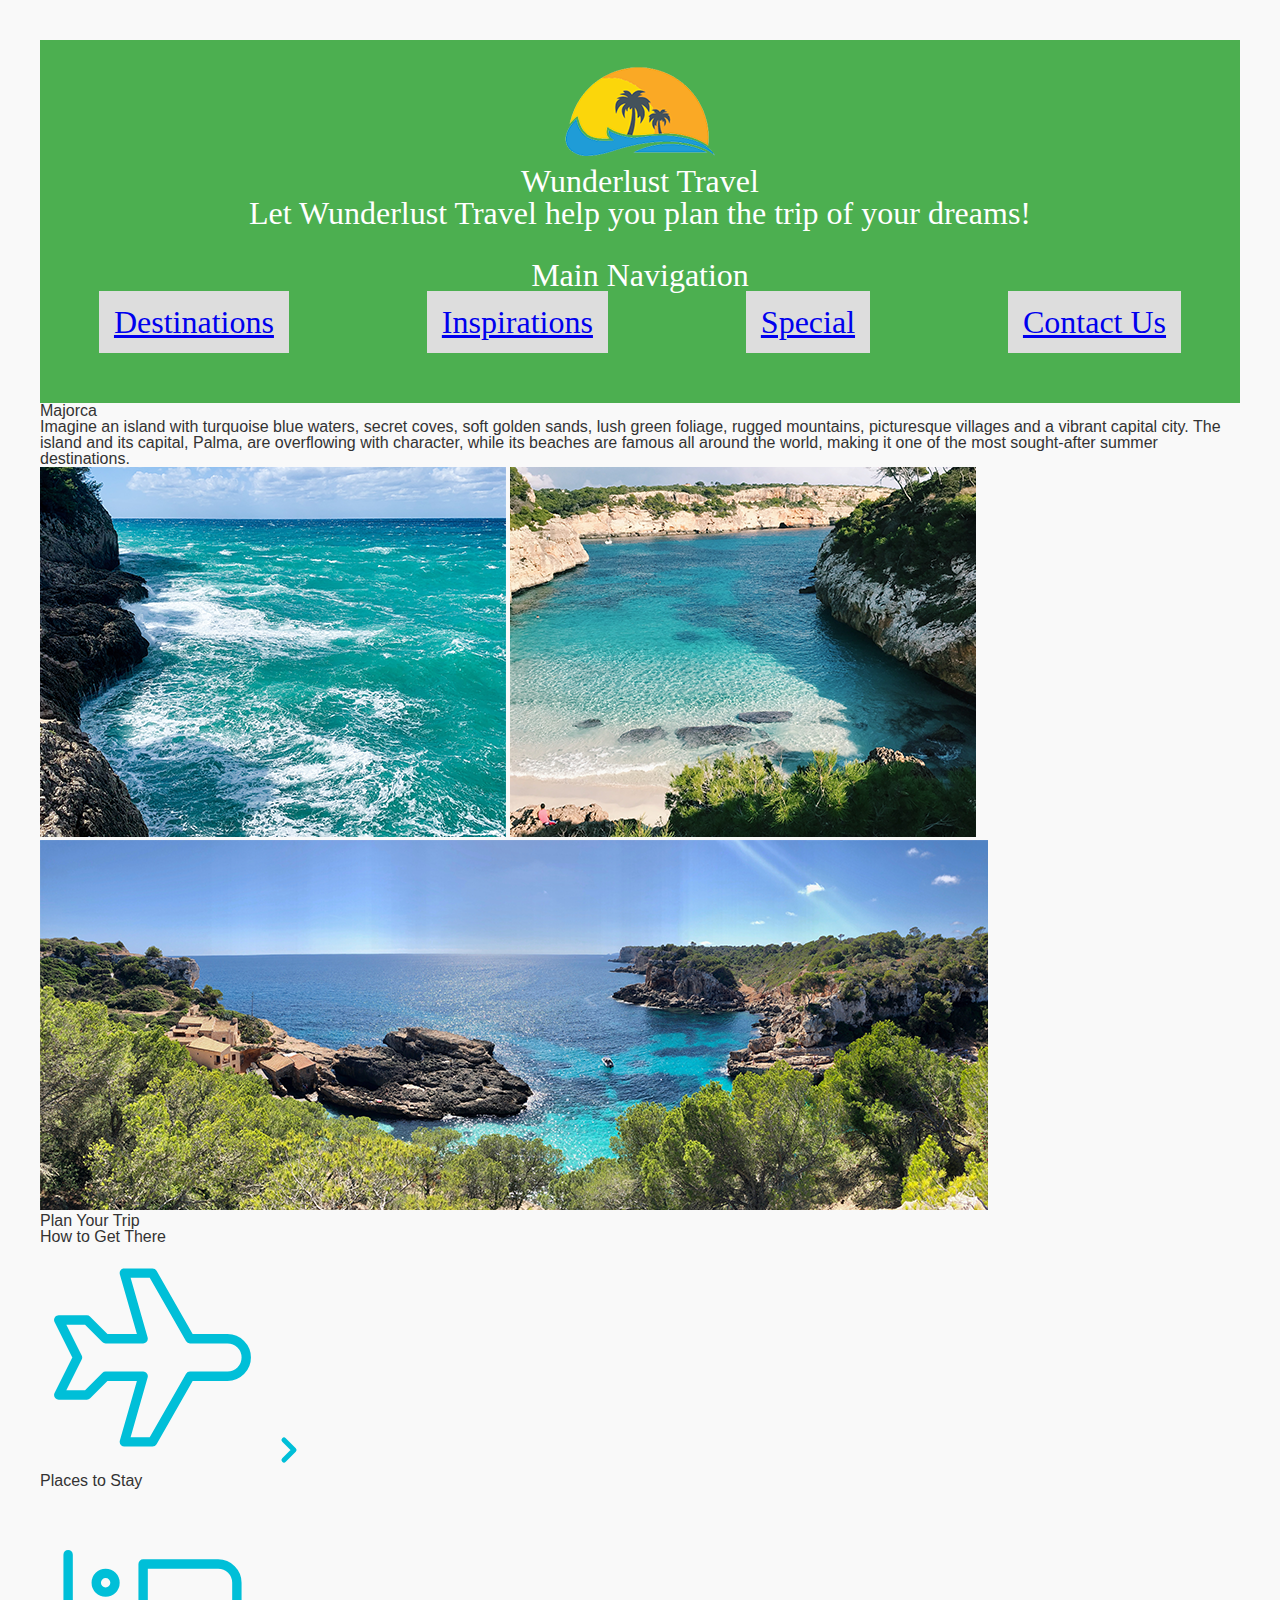
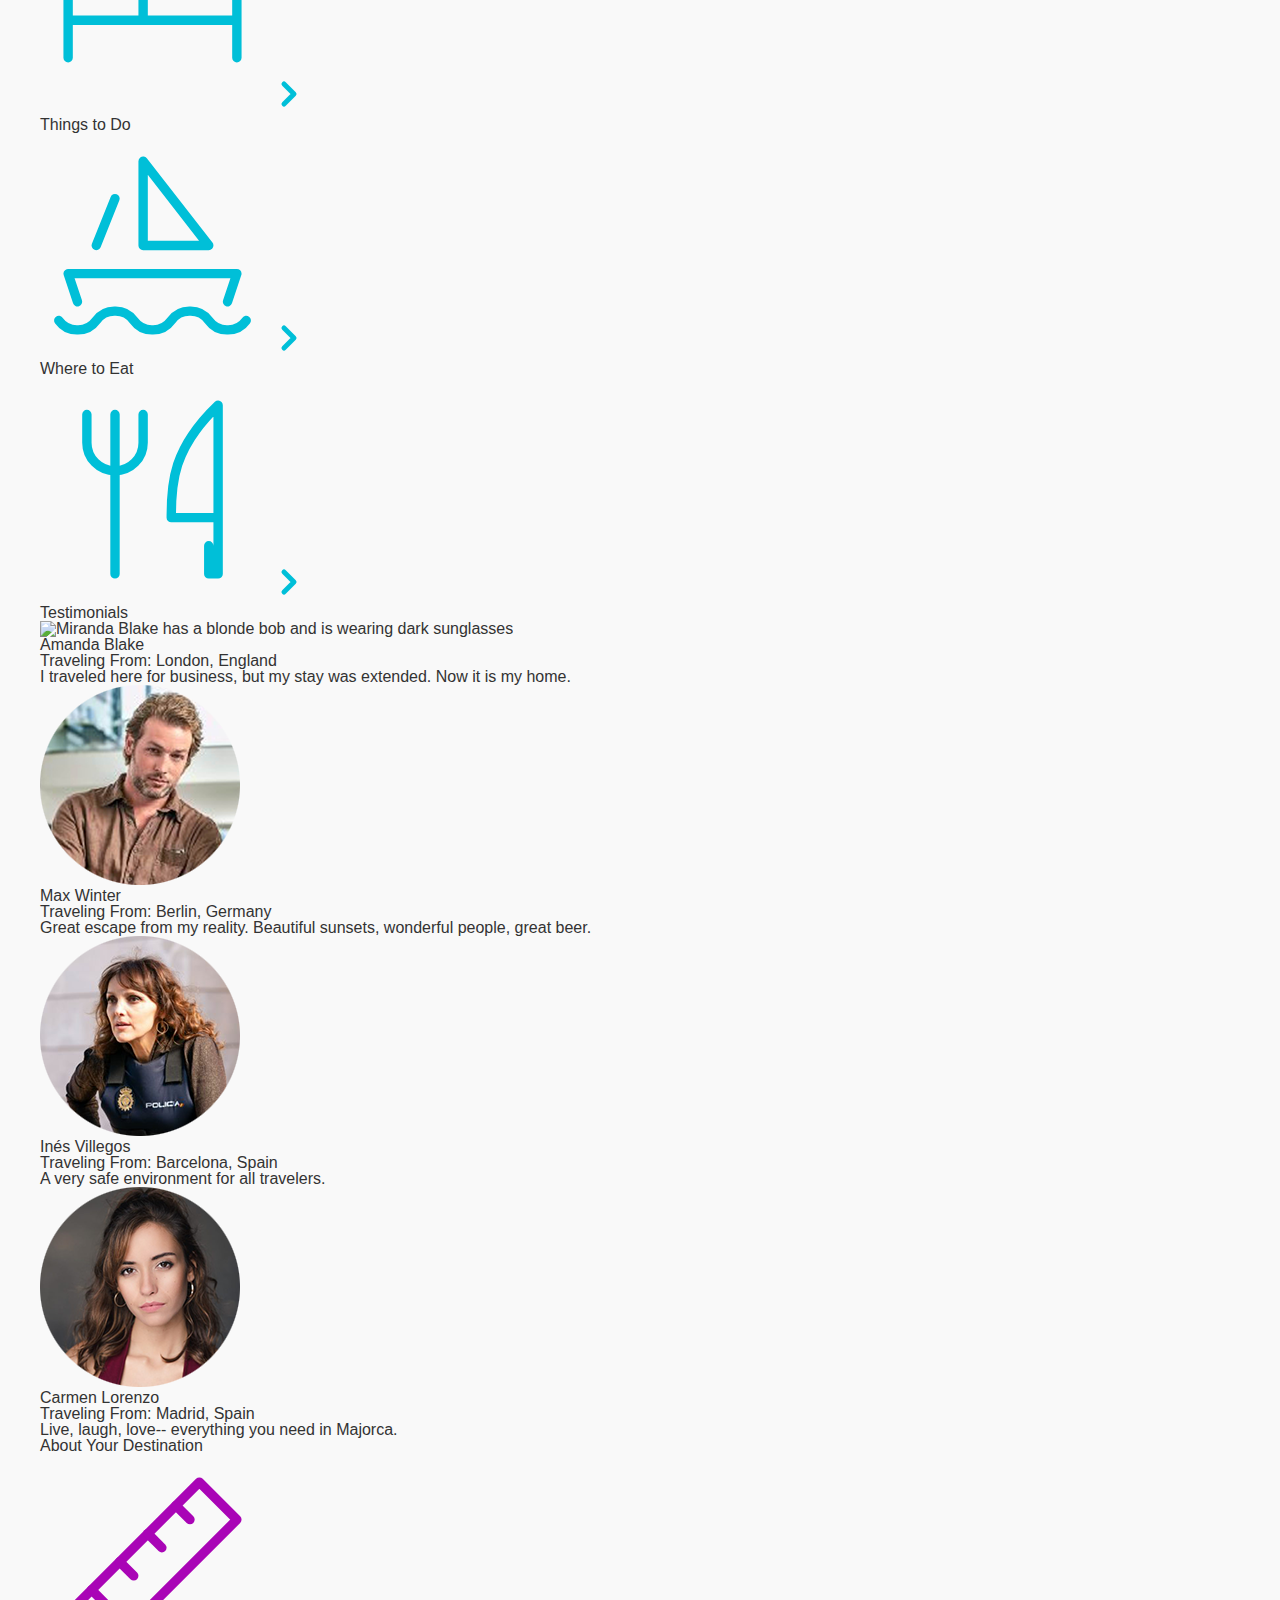
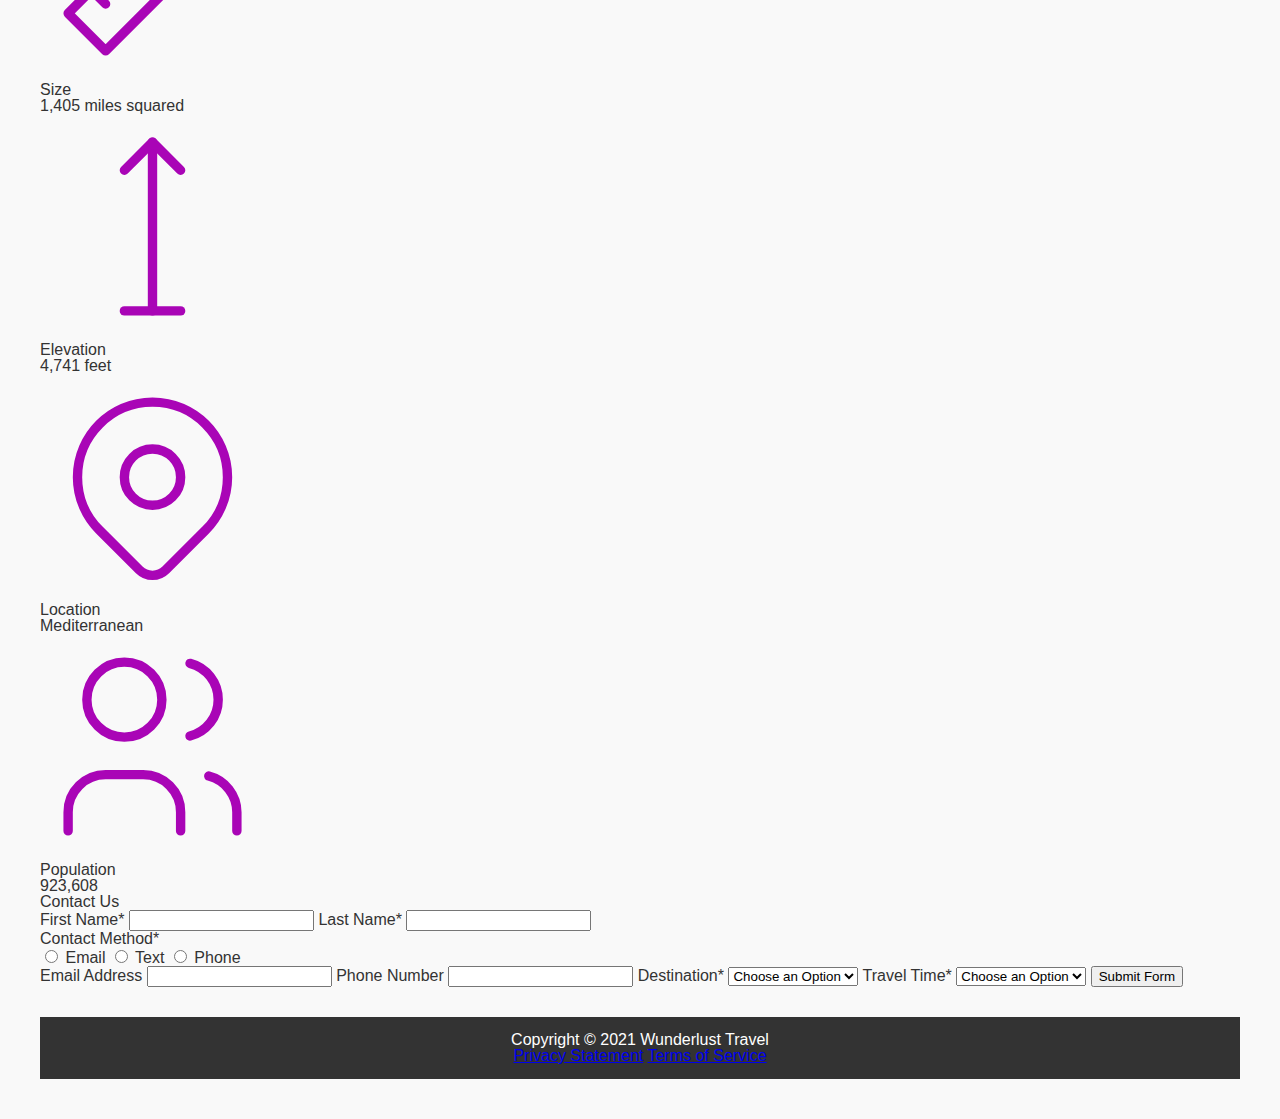
==== majorca.html @ 46f198fb "1.4-1.5 Assignment" ====
<!DOCTYPE html>
<html lang="en">
    <head>
        <meta charset="UTF-8">
        <meta name="viewport" content="width=device-width, initial scale=1.0">
        <meta name="author" content="Brittney Adams">
        <title>Wunderlust Travel</title>
        <meta name="description" content="Wunderlust Travel - Let us help you plan the trip of your dreams to the beautiful beaches of Majorca!">
        <title>Wunderlust Travel - dream trip to Majorca</title>
        <link rel="stylesheet" href="styles.css">      
        <meta property="og:title" Content="Wunderlust Travel">
        <meta property="og:url" content="https://asu.instructure.com/courses/187942/assignments/5166691?module_item_id=13567638">
        <meta property="og:image" content="https://a7236-86759936.cluster201.canvas-user-content.com/courses/7236~187942/files/7236~86759936/course%20files/Uploaded%20Media/images/logo.png">
        <meta name="twitter:card" contet="summary_large_image">
        <meta name="twitter:site" content="@wunderlusttravel">
        <meta name="twitter:creator" content="@brittneyadams">
        <meta name="twitter:title" content="Wunderlust Travel">
        <meta name="twitter description" content="Wunderlust Travel - Let us help you plan the trip of your dreams to the beautiful beaches of Majorca!">
        <meta name="twitter:image" content="https://a7236-86759936.cluster201.canvas-user-content.com/courses/7236~187942/files/7236~86759936/course%20files/Uploaded%20Media/images/logo.png">         
    </head>
    <body>
<!--         Reveiew the document and add the proper tags to all of the headings  throughout. Use the outline feature in the validator to ensure that these have been added correctly. See the image of the correct outline as a reference if you have questions 

Also review the alt text on all of the images to ensure that it is descriptive and appropriate-->
        <header>
            <img src="images/logo.png" alt="The Wunderlust logo shows blue waves and the outline of two palm trees against an orange sun">
            <h1>Wunderlust Travel</h1>
            <p>Let Wunderlust Travel help you plan the trip of your dreams!</p>
            <nav>
                <h2>Main Navigation</h2>
                <ul>
                    <li><a href="#">Destinations</a></li>
                    <li><a href="#">Inspirations</a></li>
                    <li><a href="#">Special</a></li>
                    <li><a href="#">Contact Us</a></li>
                </ul>
            </nav>
        </header>
        <main>
            <article>  
                <h2>Majorca</h2>
                <p>Imagine an island with turquoise blue waters, secret coves, soft golden sands, lush green foliage, rugged mountains, picturesque villages and a vibrant capital city. The island and its capital, Palma, are overflowing with character, while its beaches are famous all around the world, making it one of the most sought-after summer destinations.</p>
                <img src="images/majorca-waves.png" alt="Turquoise blue waters with white wave caps crashing against a rock cliff">
                <img src="images/majorca-beach.png" alt="beach">
                <img src="images/majorca-cove.png" alt="Deep blue water leading to the horizon with the island and trees in the foreground">
                <section>
                    <h3>Plan Your Trip</h3>
                    <section>
                        <h4>How to Get There</h4>
                        <svg xmlns="http://www.w3.org/2000/svg" class="icon icon-tabler icon-tabler-plane" width="225" height="225" viewBox="0 0 24 24" stroke-width="1" stroke="#00bfd8" fill="none" stroke-linecap="round" stroke-linejoin="round"> <path stroke="none" d="M0 0h24v24H0z" fill="none"/> <path d="M16 10h4a2 2 0 0 1 0 4h-4l-4 7h-3l2 -7h-4l-2 2h-3l2 -4l-2 -4h3l2 2h4l-2 -7h3z" /></svg>
                        <a href="#" title="Search for flights">
                            <svg xmlns="http://www.w3.org/2000/svg" class="icon icon-tabler icon-tabler-chevron-right" width="40" height="40" viewBox="0 0 24 24" stroke-width="3" stroke="#00bfd8" fill="none" stroke-linecap="round" stroke-linejoin="round"><path stroke="none" d="M0 0h24v24H0z" fill="none"/><polyline points="9 6 15 12 9 18" /></svg>
                        </a>
                    </section>      
                    <section>
                        <h4>Places to Stay</h4>
                        <svg xmlns="http://www.w3.org/2000/svg" class="icon icon-tabler icon-tabler-bed" width="225" height="225" viewBox="0 0 24 24" stroke-width="1" stroke="#00bfd8" fill="none" stroke-linecap="round" stroke-linejoin="round"><path stroke="none" d="M0 0h24v24H0z" fill="none"/><path d="M3 7v11m0 -4h18m0 4v-8a2 2 0 0 0 -2 -2h-8v6" /><circle cx="7" cy="10" r="1" /></svg>
                        <a href="#" title="Search for hotels">
                            <svg xmlns="http://www.w3.org/2000/svg" class="icon icon-tabler icon-tabler-chevron-right" width="40" height="40" viewBox="0 0 24 24" stroke-width="3" stroke="#00bfd8" fill="none" stroke-linecap="round" stroke-linejoin="round"><path stroke="none" d="M0 0h24v24H0z" fill="none"/><polyline points="9 6 15 12 9 18" /></svg> 
                        </a>
                    </section>
                    <section>
                        <h4>Things to Do</h4>
                        <svg xmlns="http://www.w3.org/2000/svg" class="icon icon-tabler icon-tabler-sailboat" width="225" height="225" viewBox="0 0 24 24" stroke-width="1" stroke="#00bfd8" fill="none" stroke-linecap="round" stroke-linejoin="round"><path stroke="none" d="M0 0h24v24H0z" fill="none"/><path d="M2 20a2.4 2.4 0 0 0 2 1a2.4 2.4 0 0 0 2 -1a2.4 2.4 0 0 1 2 -1a2.4 2.4 0 0 1 2 1a2.4 2.4 0 0 0 2 1a2.4 2.4 0 0 0 2 -1a2.4 2.4 0 0 1 2 -1a2.4 2.4 0 0 1 2 1a2.4 2.4 0 0 0 2 1a2.4 2.4 0 0 0 2 -1" /><path d="M4 18l-1 -3h18l-1 3" /><path d="M11 12h7l-7 -9v9" /><line x1="8" y1="7" x2="6" y2="12" /></svg>
                        <a href="#" title="Search for Activities">
                            <svg xmlns="http://www.w3.org/2000/svg" class="icon icon-tabler icon-tabler-chevron-right" width="40" height="40" viewBox="0 0 24 24" stroke-width="3" stroke="#00bfd8" fill="none" stroke-linecap="round" stroke-linejoin="round"><path stroke="none" d="M0 0h24v24H0z" fill="none"/><polyline points="9 6 15 12 9 18" /></svg> 
                        </a>                     
                    </section>    
                    <section>
                        <h4>Where to Eat</h4>
                        <svg xmlns="http://www.w3.org/2000/svg" class="icon icon-tabler icon-tabler-tools-kitchen-2" width="225" height="225" viewBox="0 0 24 24" stroke-width="1" stroke="#00bfd8" fill="none" stroke-linecap="round" stroke-linejoin="round"><path stroke="none" d="M0 0h24v24H0z" fill="none"/><path d="M19 3v12h-5c-.023 -3.681 .184 -7.406 5 -12zm0 12v6h-1v-3m-10 -14v17m-3 -17v3a3 3 0 1 0 6 0v-3" /></svg>
                        <a href="#" title="Search for Restaurants">
                            <svg xmlns="http://www.w3.org/2000/svg" class="icon icon-tabler icon-tabler-chevron-right" width="40" height="40" viewBox="0 0 24 24" stroke-width="3" stroke="#00bfd8" fill="none" stroke-linecap="round" stroke-linejoin="round"><path stroke="none" d="M0 0h24v24H0z" fill="none"/><polyline points="9 6 15 12 9 18" /></svg>                          
                        </a>
                    </section>   
                </section>
                <section>
                    <h3>Testimonials</h3>
                    <section>
                        <img src="images/mirando-blake.png" alt="Miranda Blake has a blonde bob and is wearing dark sunglasses">
                        <h4>Amanda Blake</h4>
                        <p>Traveling From: London, England</p>
                        <q>I traveled here for business, but my stay was extended. Now it is my home.</q>
                    </section>
                    <section>
                        <img src="images/max-winter.png" alt="Max Winter">
                        <h4>Max Winter</h4>
                        <p>Traveling From: Berlin, Germany</p>
                        <q>Great escape from my reality. Beautiful sunsets, wonderful people, great beer.</q>
                    </section>
                    <section>
                        <img src="images/ines-villegoes.png" alt="lady person">
                        <h4>Inés Villegos</h4>
                        <p>Traveling From: Barcelona, Spain</p>
                        <q>A very safe environment for all travelers.</q>
                    </section>
                    <section>
                        <img src="images/carmen-lorenzo.png" alt="Carmen Lorenzo has long, dark brown hair and is wearing gold hoop earrings">
                        <h4>Carmen Lorenzo</h4>
                        <p>Traveling From: Madrid, Spain</p>
                        <q>Live, laugh, love-- everything you need in Majorca.</q>
                    </section>
                </section>
                <section>
                    <h3>About Your Destination</h3>
                    <section>
                        <svg xmlns="http://www.w3.org/2000/svg" class="icon icon-tabler icon-tabler-ruler-2" width="225" height="225" viewBox="0 0 24 24" stroke-width="1" stroke="#a905b6" fill="none" stroke-linecap="round" stroke-linejoin="round"><path stroke="none" d="M0 0h24v24H0z" fill="none"/><path d="M17 3l4 4l-14 14l-4 -4z" /><path d="M16 7l-1.5 -1.5" /><path d="M13 10l-1.5 -1.5" /><path d="M10 13l-1.5 -1.5" /><path d="M7 16l-1.5 -1.5" /></svg>
                        <h4>Size</h4>
                        <p>1,405 miles squared</p>
                    </section>
                    <section>
                        <svg xmlns="http://www.w3.org/2000/svg" class="icon icon-tabler icon-tabler-arrow-top-bar" width="225" height="225" viewBox="0 0 24 24" stroke-width="1" stroke="#a905b6" fill="none" stroke-linecap="round" stroke-linejoin="round"><path stroke="none" d="M0 0h24v24H0z" fill="none"/><line x1="12" y1="21" x2="12" y2="3" /><path d="M15 6l-3 -3l-3 3" /><line x1="9" y1="21" x2="15" y2="21" /></svg>
                        <h4>Elevation</h4>
                        <p>4,741 feet</p>
                    </section>
                    <section>
                        <svg xmlns="http://www.w3.org/2000/svg" class="icon icon-tabler icon-tabler-map-pin" width="225" height="225" viewBox="0 0 24 24" stroke-width="1" stroke="#a905b6" fill="none" stroke-linecap="round" stroke-linejoin="round"><path stroke="none" d="M0 0h24v24H0z" fill="none"/><circle cx="12" cy="11" r="3" /><path d="M17.657 16.657l-4.243 4.243a2 2 0 0 1 -2.827 0l-4.244 -4.243a8 8 0 1 1 11.314 0z" /></svg>
                        <h4>Location</h4>
                        <p>Mediterranean</p>
                    </section>
                    <section>
                        <svg xmlns="http://www.w3.org/2000/svg" class="icon icon-tabler icon-tabler-users" width="225" height="225" viewBox="0 0 24 24" stroke-width="1" stroke="#a905b6" fill="none" stroke-linecap="round" stroke-linejoin="round"><path stroke="none" d="M0 0h24v24H0z" fill="none"/><circle cx="9" cy="7" r="4" /><path d="M3 21v-2a4 4 0 0 1 4 -4h4a4 4 0 0 1 4 4v2" /><path d="M16 3.13a4 4 0 0 1 0 7.75" /><path d="M21 21v-2a4 4 0 0 0 -3 -3.85" /></svg>
                        <h4>Population</h4>
                        <p>923,608</p>
                    </section>
                </section>
                <section>
                    <h3>Contact Us</h3>
                    <form method="post" action="https://wp.zybooks.com/form-viewer.php">
                        <label for="fName">First Name<span>*</span></label>
                        <input type="text" name="fName" id="fName" autocomplete="given-name" required>
                        <label for="lName">Last Name<span>*</span></label>
                        <input type="text" name="lName" id="lName" autocomplete="family-name" required>
                        <fieldset>
                            <legend>Contact Method<span>*</span></legend>
                            <input type="radio" name="contactPref" id="prefEmail" required>
                            <label for="prefEmail">Email</label>
                            <input type="radio" name="contactPref" id="prefText">
                            <label for="prefText">Text</label>
                            <input type="radio" name="contactPref" id="prefPhone">
                            <label for="prefPhone">Phone</label>
                        </fieldset>
                        <label for="email">Email Address</label>
                        <input type="email" name="email" id="email" autocomplete="email">
                        <label for="phone">Phone Number</label>
                        <input type="tel" name="phone" id="phone" autocomplete="tel">
                        <label for="destination">Destination<span>*</span></label>
                        <select name="destination" id="destination" required>
                            <option value="">Choose an Option</option>
                            <option value="barcelona">Barcelona</option>
                            <option value="granada">Granada</option>
                            <option value="ibiza">Ibiza</option>
                            <option value="madrid">Madrid</option>
                            <option value="majora">Majora</option>
                            <option value="seville">Seville</option>
                            <option value="tenerife">Tenerife</option>
                            <option value="valencia">Valencia</option>
                        </select>
                        <label for="travelTime">Travel Time<span>*</span></label>
                        <select name="travelTime" id="travelTime" required>
                            <option value="">Choose an Option</option>
                            <option value="fall">Fall</option>
                            <option value="winter">Winter</option>
                            <option value="spring">Spring</option>
                            <option value="summer">Summer</option>
                            <option value="flexible">Flexible</option>
                        </select>
                        <input type="submit" name="mySubmit" id="mySubmit" value="Submit Form">
                    </form>
                </section>
            </article>
        </main>
        <footer>
            <p>Copyright &copy; 2021 Wunderlust Travel</p>
            <a href="#">Privacy Statement</a>
            <a href="#">Terms of Service</a>
        </footer>
    </body>
</html>
---- styles.css ----
/* Brittney Adams */
/* Reset CSS */
/* http://meyerweb.com/eric/tools/css/reset/ 
   v2.0 | 20110126
   License: none (public domain)
*/

html, body, div, span, applet, object, iframe,
h1, h2, h3, h4, h5, h6, p, blockquote, pre,
a, abbr, acronym, address, big, cite, code,
del, dfn, em, img, ins, kbd, q, s, samp,
small, strike, strong, sub, sup, tt, var,
b, u, i, center,
dl, dt, dd, ol, ul, li,
fieldset, form, label, legend,
table, caption, tbody, tfoot, thead, tr, th, td,
article, aside, canvas, details, embed, 
figure, figcaption, footer, header, hgroup, 
menu, nav, output, ruby, section, summary,
time, mark, audio, video {
	margin: 0;
	padding: 0;
	border: 0;
	font-size: 100%;
	font: inherit;
	vertical-align: baseline;
}
/* HTML5 display-role reset for older browsers */
article, aside, details, figcaption, figure, 
footer, header, hgroup, menu, nav, section {
	display: block;
}
body {
	line-height: 1;
}
ol, ul {
	list-style: none;
}
blockquote, q {
	quotes: none;
}
blockquote:before, blockquote:after,
q:before, q:after {
	content: '';
	content: none;
}
table {
	border-collapse: collapse;
	border-spacing: 0;
}

/* Custom Fonts and Colors */
@import url('https://fonts.googleapis.com/css2?family=Roboto:wght@400;700&display=swap');
@import url('https://fonts.googleapis.com/css2?family=Lobster&display=swap');

/* Define custom properties (variables) */
:root {
    --primary-color: #4CAF50; /* Primary color */
    --secondary-color: #333; /* Secondary color */
    --background-color: #f9f9f9; /* Background color */
    --text-color: #333; /* Text color */
    --font-primary: 'Roboto', sans-serif; /* Primary font */
    --font-secondary: 'Lobster', cursive; /* Secondary font */
}

/* Global styles and mobile-first design */
body {
    font-family: var(--font-primary);
    background-color: var(--background-color);
    color: var(--text-color);
    padding: 20px;
}

header {
    background-color: var(--primary-color);
    color: white;
    padding: 15px 0;
    text-align: center;
    font-size: 1.5em;
    font-family: var(--font-secondary);
}

nav {
    margin: 20px 0;
}

nav ul {
    display: flex;
    flex-direction: column;
    gap: 10px;
}

nav ul li {
    background-color: #ddd;
    padding: 10px;
    text-align: center;
}

main {
    margin-bottom: 20px;
}

footer {
    background-color: var(--secondary-color);
    color: white;
    text-align: center;
    padding: 10px 0;
}

/* Media Queries for larger screens */

/* Small screens (min-width: 600px) */
@media (min-width: 600px) {
    nav ul {
        flex-direction: row;
        justify-content: space-around;
    }

    nav ul li {
        padding: 12px;
    }
}

/* Medium screens (min-width: 768px) */
@media (min-width: 768px) {
    body {
        padding: 40px;
    }
    
    header {
        font-size: 2em;
        padding: 20px 0;
    }
    
    nav {
        margin: 30px 0;
    }

    nav ul {
        gap: 20px;
    }

    nav ul li {
        padding: 15px;
    }

    main {
        margin-bottom: 30px;
    }

    footer {
        padding: 15px 0;
    }
}
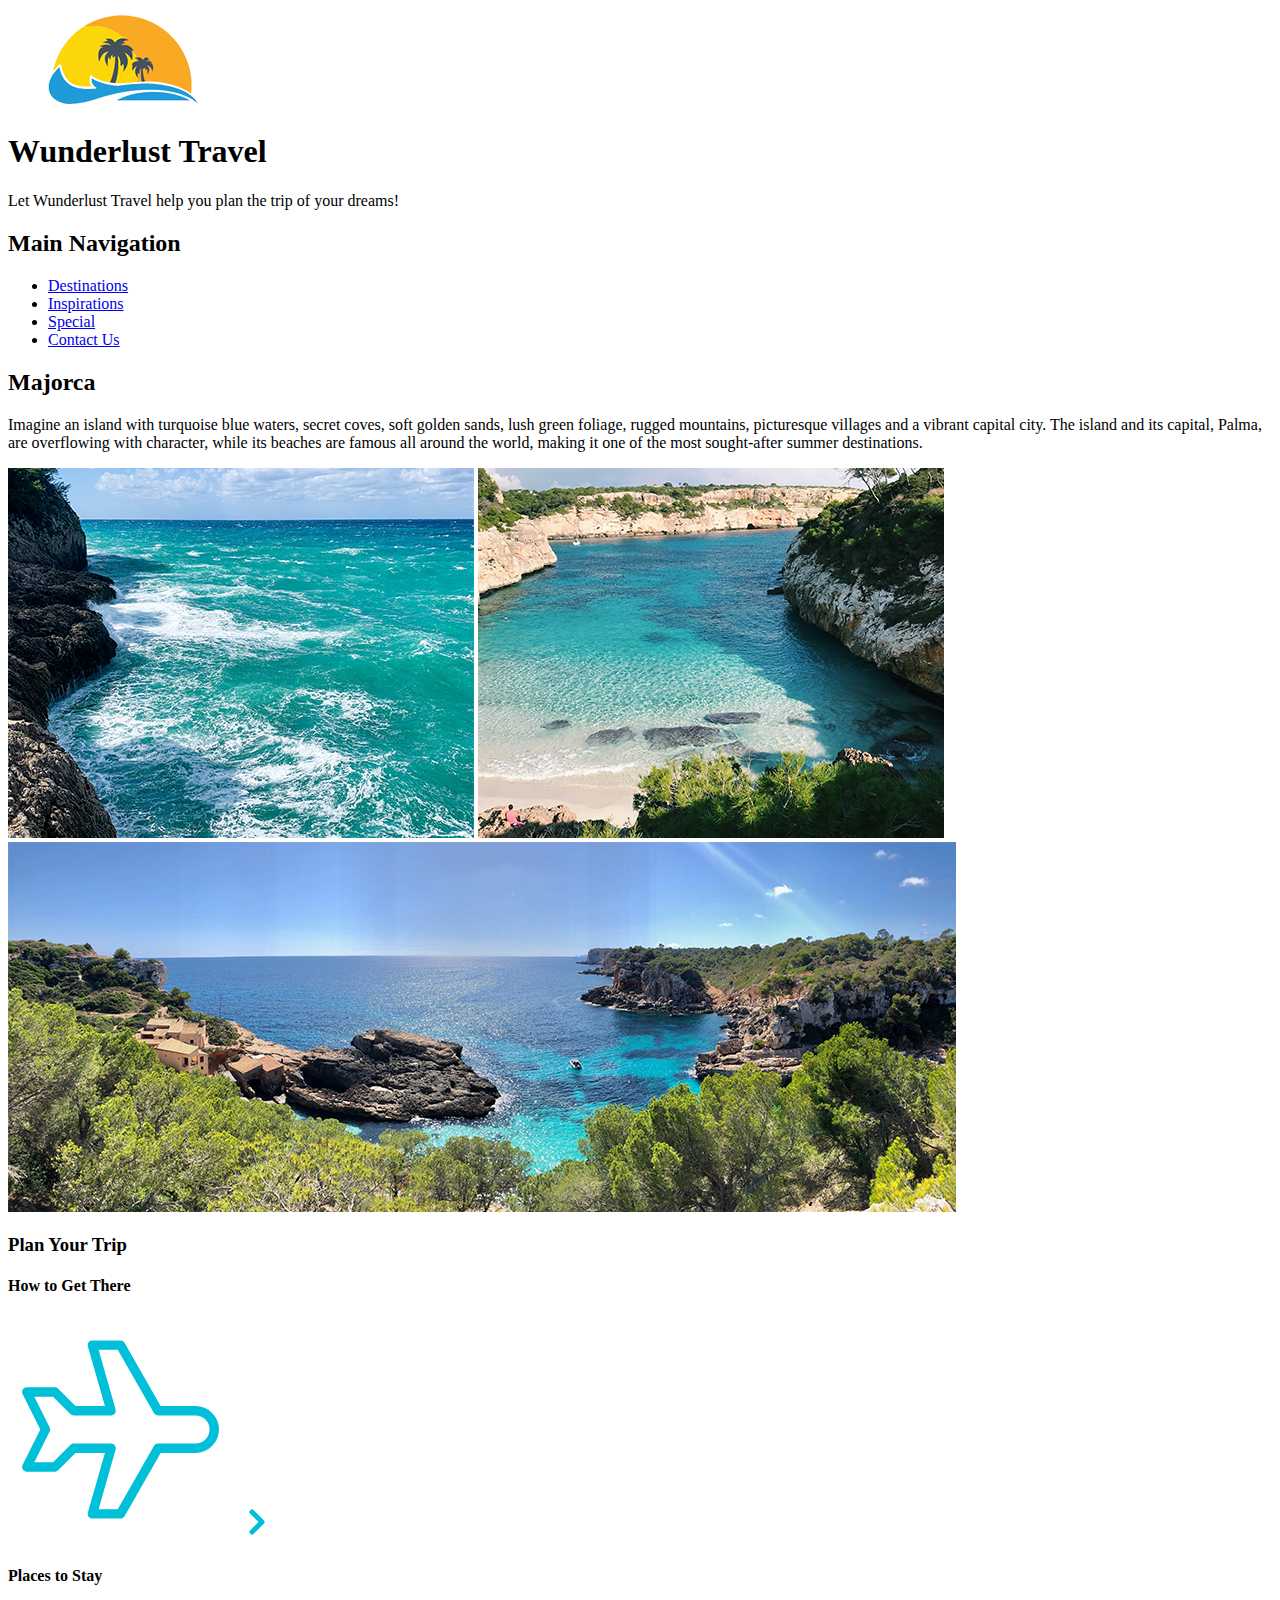
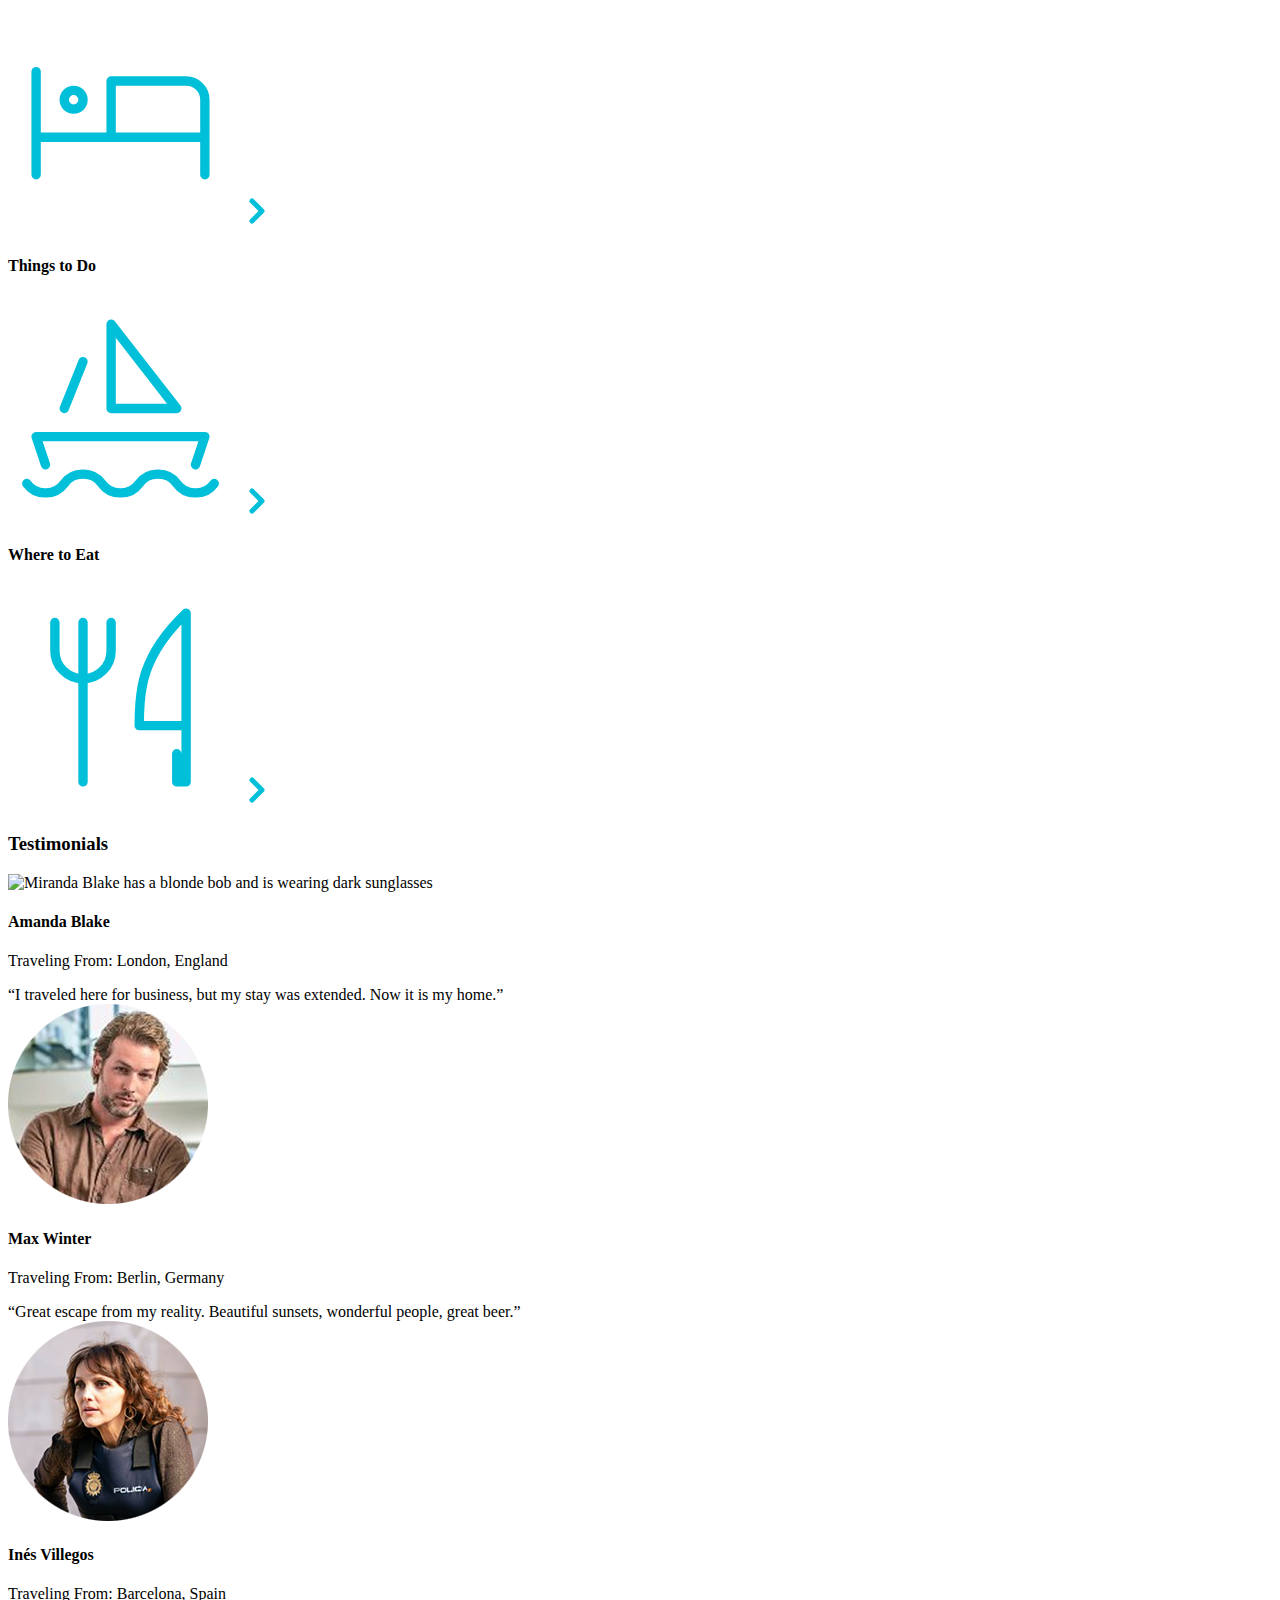
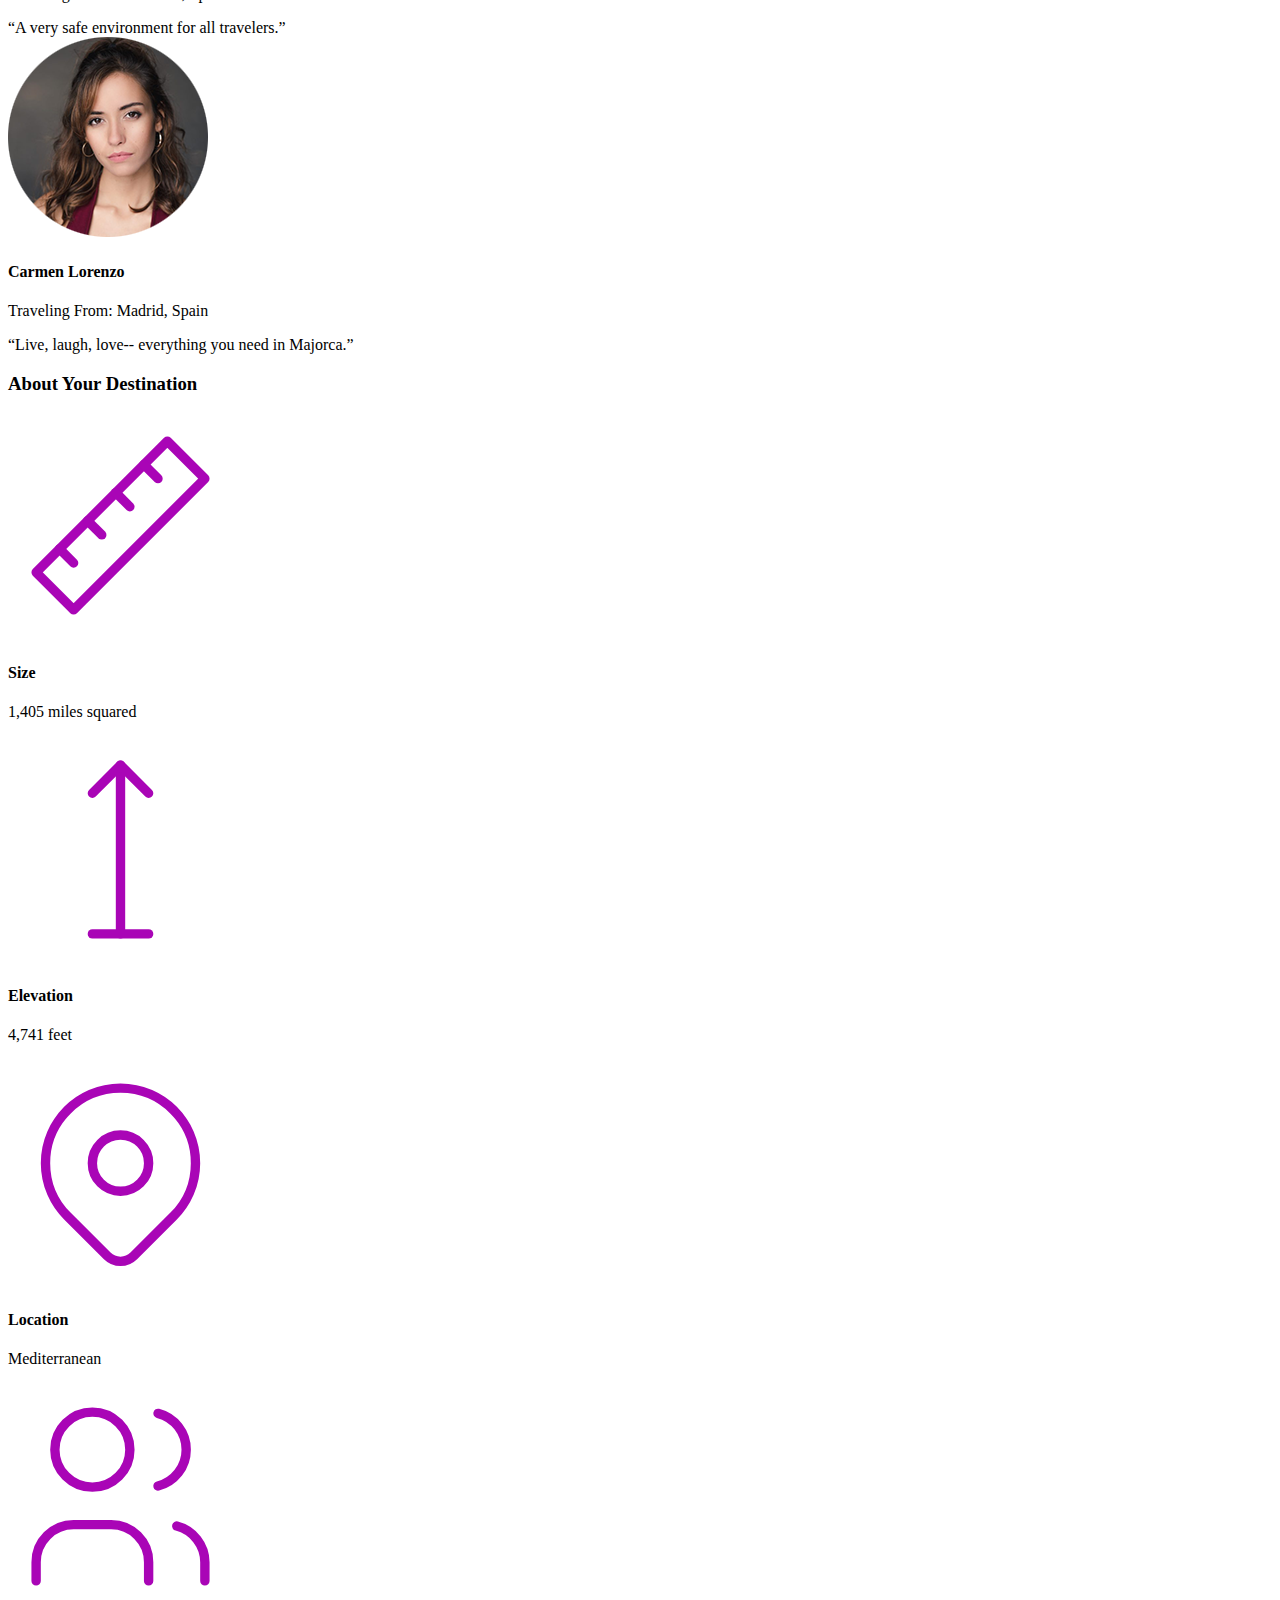
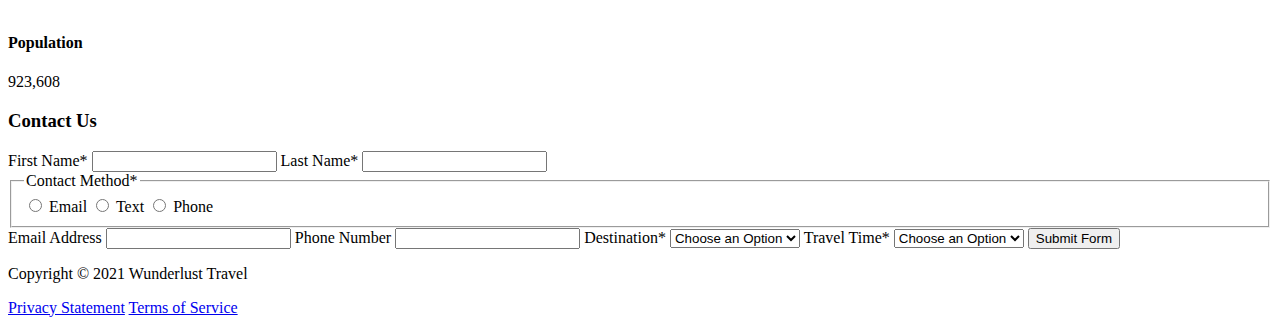
==== commit 95eb957e: "1.4-1.5 Assignment" ====
--- a/majorca.html
+++ b/majorca.html
@@ -7,7 +7,6 @@
         <title>Wunderlust Travel</title>
         <meta name="description" content="Wunderlust Travel - Let us help you plan the trip of your dreams to the beautiful beaches of Majorca!">
         <title>Wunderlust Travel - dream trip to Majorca</title>
-        <link rel="stylesheet" href="styles.css">      
         <meta property="og:title" Content="Wunderlust Travel">
         <meta property="og:url" content="https://asu.instructure.com/courses/187942/assignments/5166691?module_item_id=13567638">
         <meta property="og:image" content="https://a7236-86759936.cluster201.canvas-user-content.com/courses/7236~187942/files/7236~86759936/course%20files/Uploaded%20Media/images/logo.png">
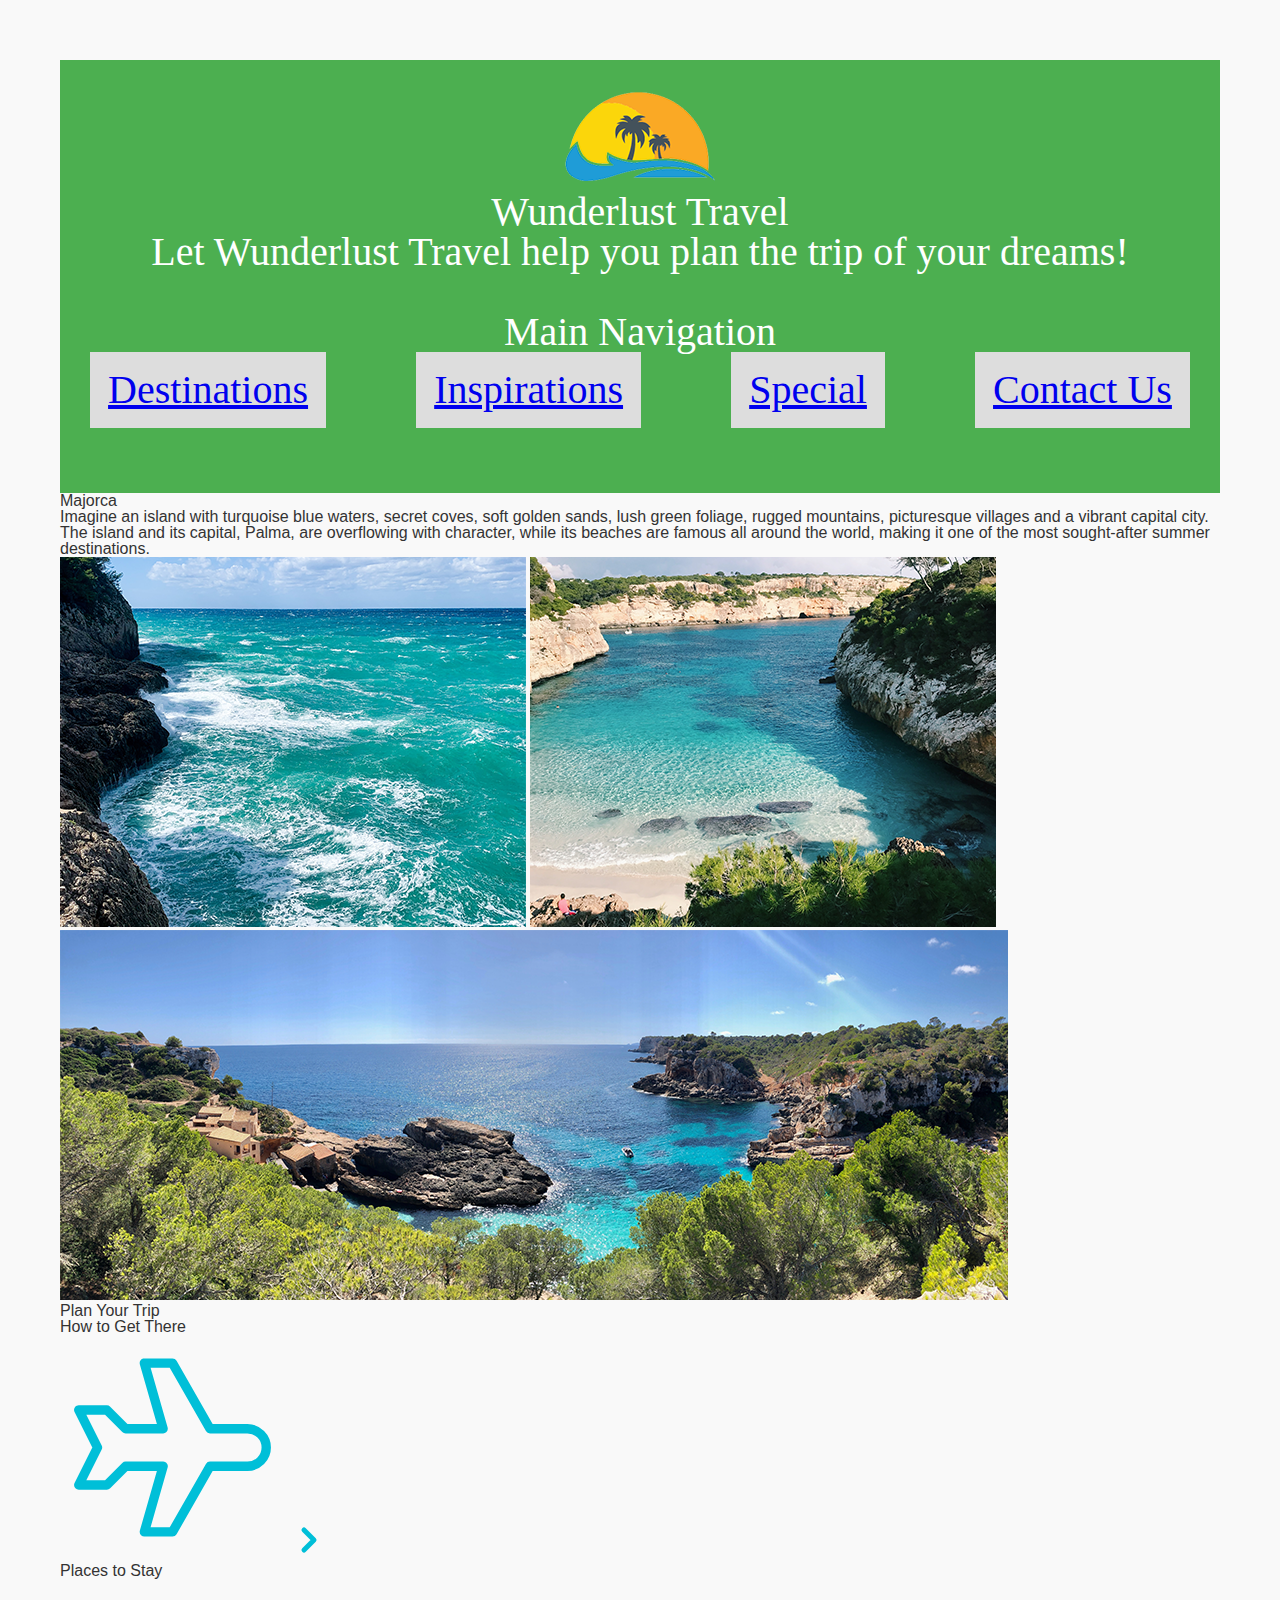
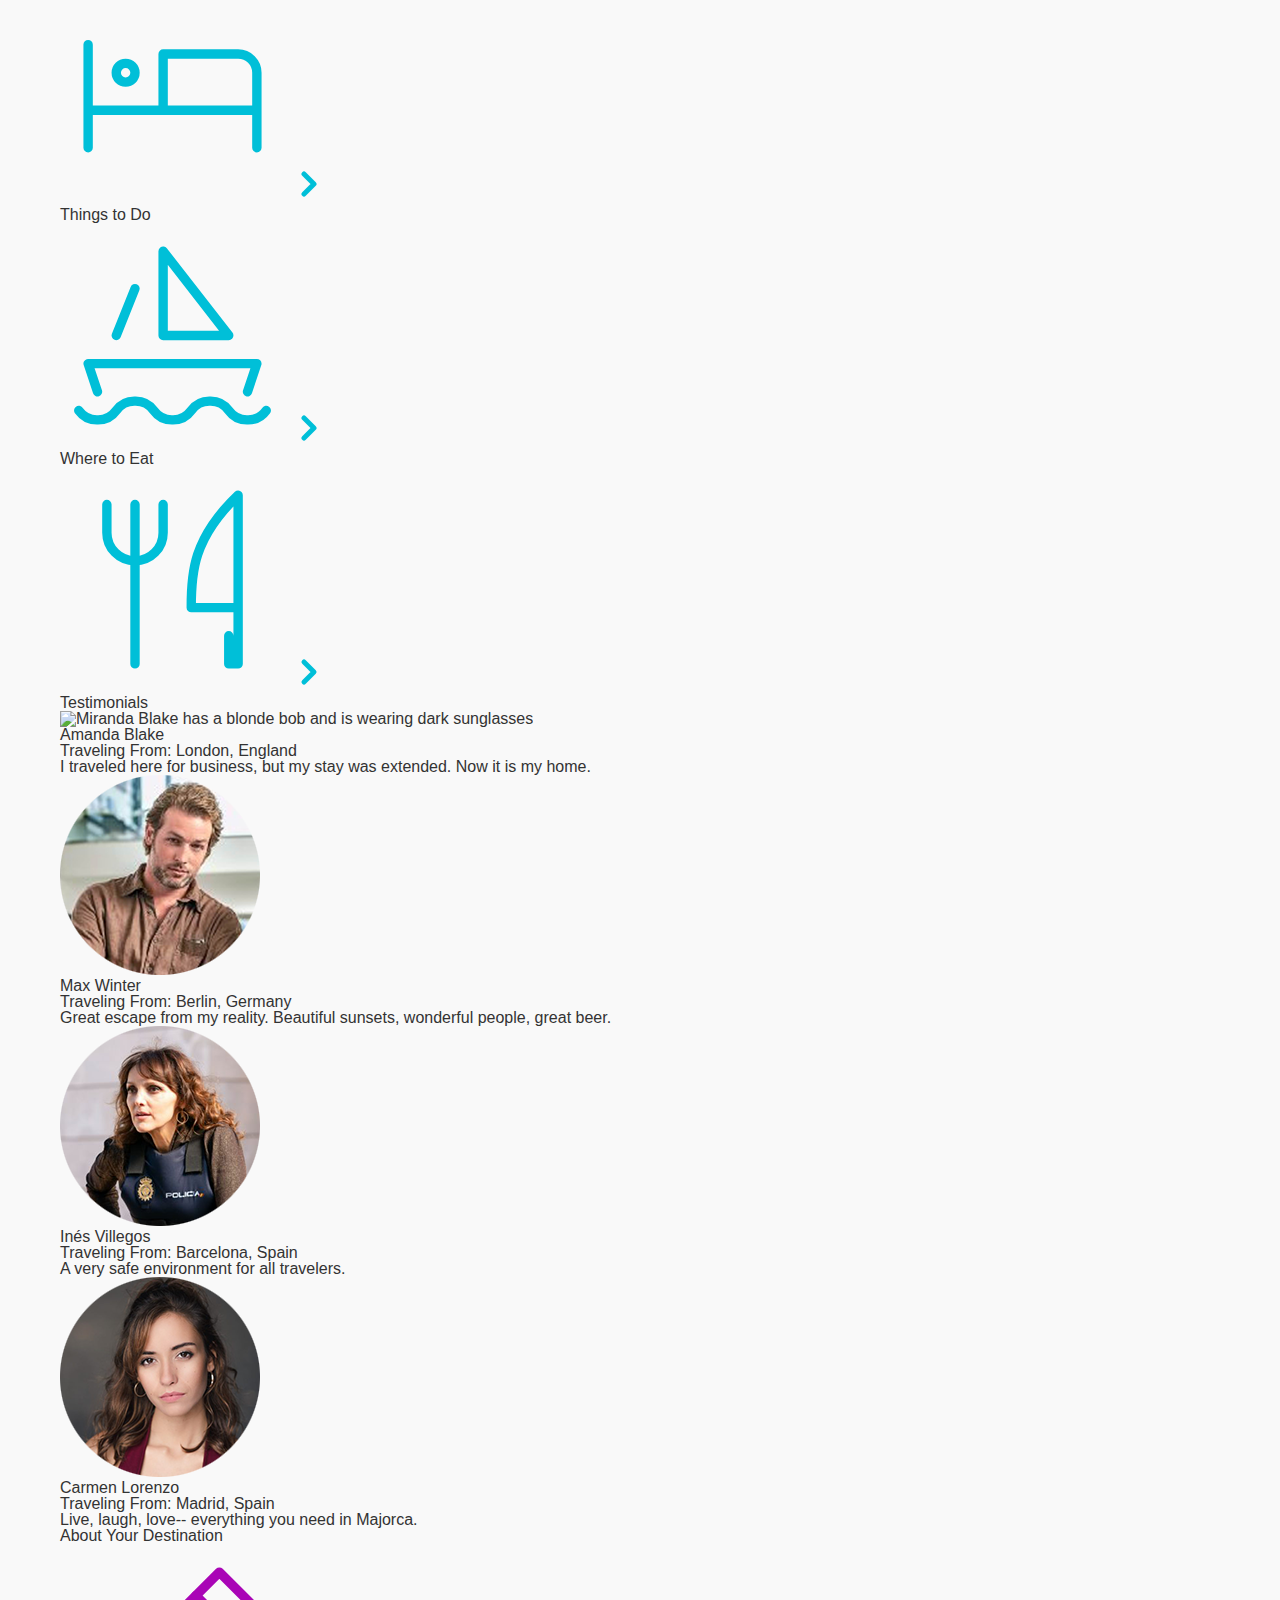
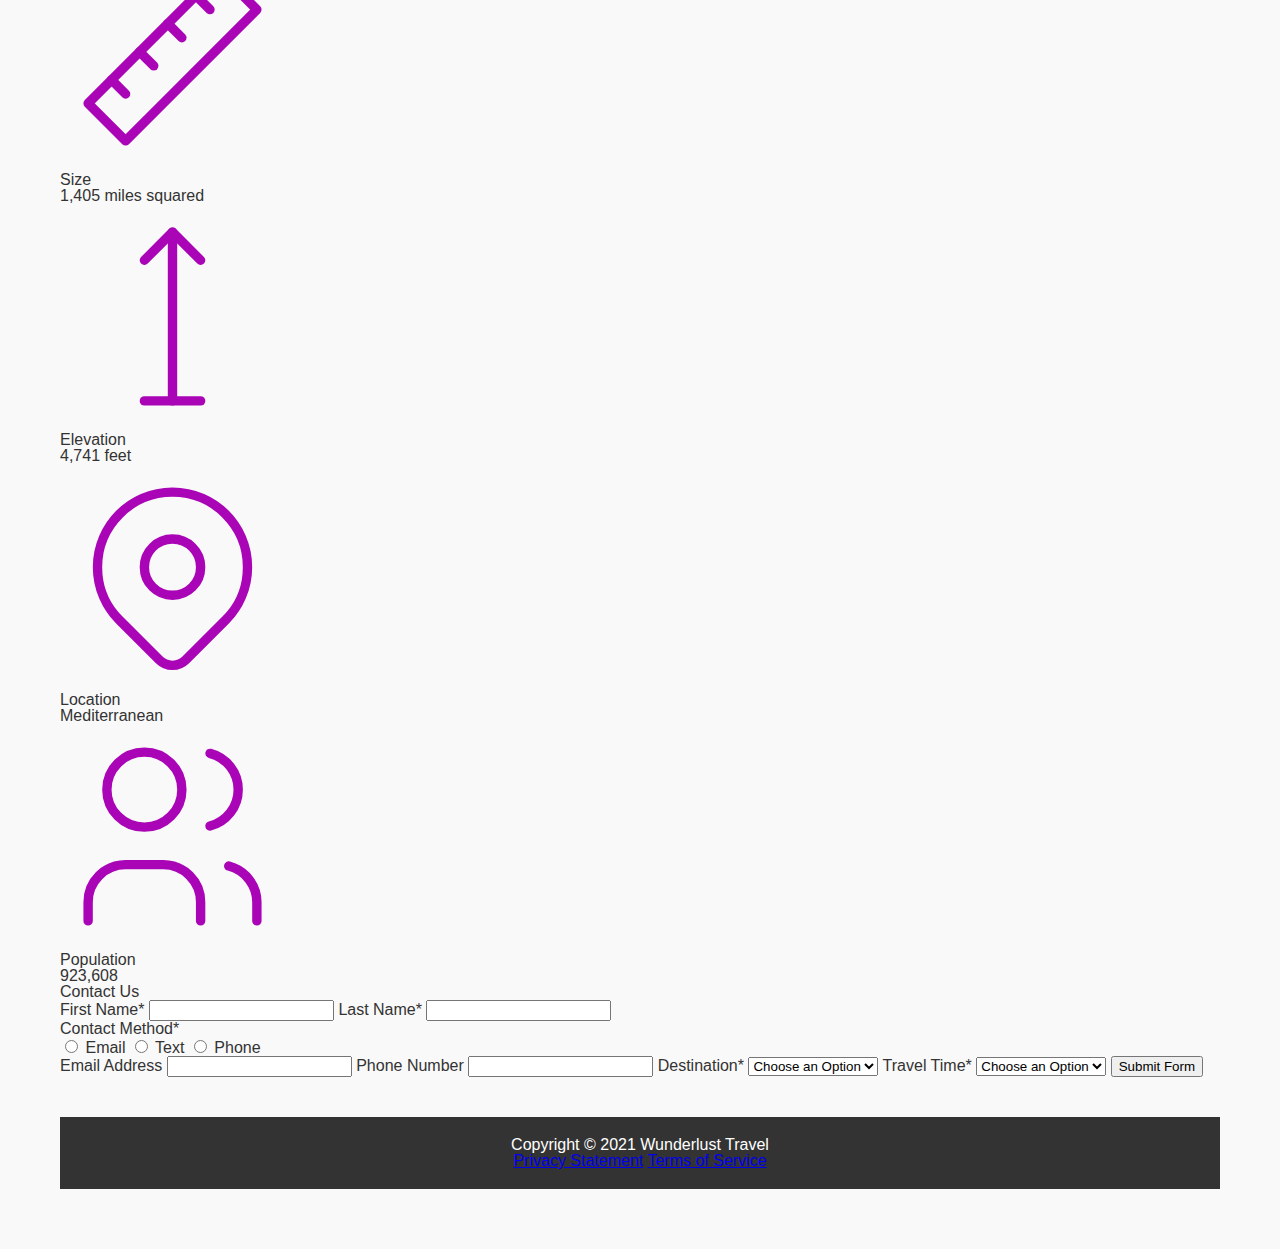
==== commit 8a388608: "2.4-2.5 Assignment" ====
--- a/majorca.html
+++ b/majorca.html
@@ -5,6 +5,7 @@
         <meta name="viewport" content="width=device-width, initial scale=1.0">
         <meta name="author" content="Brittney Adams">
         <title>Wunderlust Travel</title>
+        <link rel="stylesheet" href="styles.css">
         <meta name="description" content="Wunderlust Travel - Let us help you plan the trip of your dreams to the beautiful beaches of Majorca!">
         <title>Wunderlust Travel - dream trip to Majorca</title>
         <meta property="og:title" Content="Wunderlust Travel">
--- a/styles.css
+++ b/styles.css
@@ -0,0 +1,185 @@
+/* Brittney Adams */
+/* Reset CSS */
+/* http://meyerweb.com/eric/tools/css/reset/ 
+   v2.0 | 20110126
+   License: none (public domain)
+*/
+
+html, body, div, span, applet, object, iframe,
+h1, h2, h3, h4, h5, h6, p, blockquote, pre,
+a, abbr, acronym, address, big, cite, code,
+del, dfn, em, img, ins, kbd, q, s, samp,
+small, strike, strong, sub, sup, tt, var,
+b, u, i, center,
+dl, dt, dd, ol, ul, li,
+fieldset, form, label, legend,
+table, caption, tbody, tfoot, thead, tr, th, td,
+article, aside, canvas, details, embed, 
+figure, figcaption, footer, header, hgroup, 
+menu, nav, output, ruby, section, summary,
+time, mark, audio, video {
+	margin: 0;
+	padding: 0;
+	border: 0;
+	font-size: 100%;
+	font: inherit;
+	vertical-align: baseline;
+}
+/* HTML5 display-role reset for older browsers */
+article, aside, details, figcaption, figure, 
+footer, header, hgroup, menu, nav, section {
+	display: block;
+}
+body {
+	line-height: 1;
+}
+ol, ul {
+	list-style: none;
+}
+blockquote, q {
+	quotes: none;
+}
+blockquote:before, blockquote:after,
+q:before, q:after {
+	content: '';
+	content: none;
+}
+table {
+	border-collapse: collapse;
+	border-spacing: 0;
+}
+
+/* Custom Fonts and Colors */
+@import url('https://fonts.googleapis.com/css2?family=Roboto:wght@400;700&display=swap');
+@import url('https://fonts.googleapis.com/css2?family=Lobster&display=swap');
+
+/* Define custom properties (variables) */
+:root {
+    --primary-color: #4CAF50; /* Primary color */
+    --secondary-color: #333; /* Secondary color */
+    --background-color: #f9f9f9; /* Background color */
+    --text-color: #333; /* Text color */
+    --font-primary: 'Roboto', sans-serif; /* Primary font */
+    --font-secondary: 'Lobster', cursive; /* Secondary font */
+}
+
+/* Global styles and mobile-first design */
+body {
+    font-family: var(--font-primary);
+    background-color: var(--background-color);
+    color: var(--text-color);
+    padding: 20px;
+}
+
+header {
+    background-color: var(--primary-color);
+    color: white;
+    padding: 15px 0;
+    text-align: center;
+    font-size: 1.5em;
+    font-family: var(--font-secondary);
+}
+
+nav {
+    margin: 20px 0;
+}
+
+nav ul {
+    display: flex;
+    flex-direction: column;
+    gap: 10px;
+}
+
+nav ul li {
+    background-color: #ddd;
+    padding: 10px;
+    text-align: center;
+}
+
+main {
+    margin-bottom: 20px;
+}
+
+footer {
+    background-color: var(--secondary-color);
+    color: white;
+    text-align: center;
+    padding: 10px 0;
+}
+
+
+/* Small screens (min-width: 600px) */
+@media (min-width: 600px) {
+    nav ul {
+        flex-direction: row;
+        justify-content: space-around;
+    }
+
+    nav ul li {
+        padding: 12px;
+    }
+}
+
+/* Medium screens (min-width: 768px) */
+@media (min-width: 768px) {
+    body {
+        padding: 40px;
+    }
+    
+    header {
+        font-size: 2em;
+        padding: 20px 0;
+    }
+    
+    nav {
+        margin: 30px 0;
+    }
+
+    nav ul {
+        gap: 20px;
+    }
+
+    nav ul li {
+        padding: 15px;
+    }
+
+    main {
+        margin-bottom: 30px;
+    }
+
+    footer {
+        padding: 15px 0;
+    }
+}
+
+/* Large screens (min-width: 1024px) */
+@media (min-width: 1024px) {
+    body {
+        padding: 60px;
+    }
+    
+    header {
+        font-size: 2.5em;
+        padding: 25px 0;
+    }
+    
+    nav {
+        margin: 40px 0;
+    }
+
+    nav ul {
+        gap: 30px;
+    }
+
+    nav ul li {
+        padding: 18px;
+    }
+
+    main {
+        margin-bottom: 40px;
+    }
+
+    footer {
+        padding: 20px 0;
+    }
+}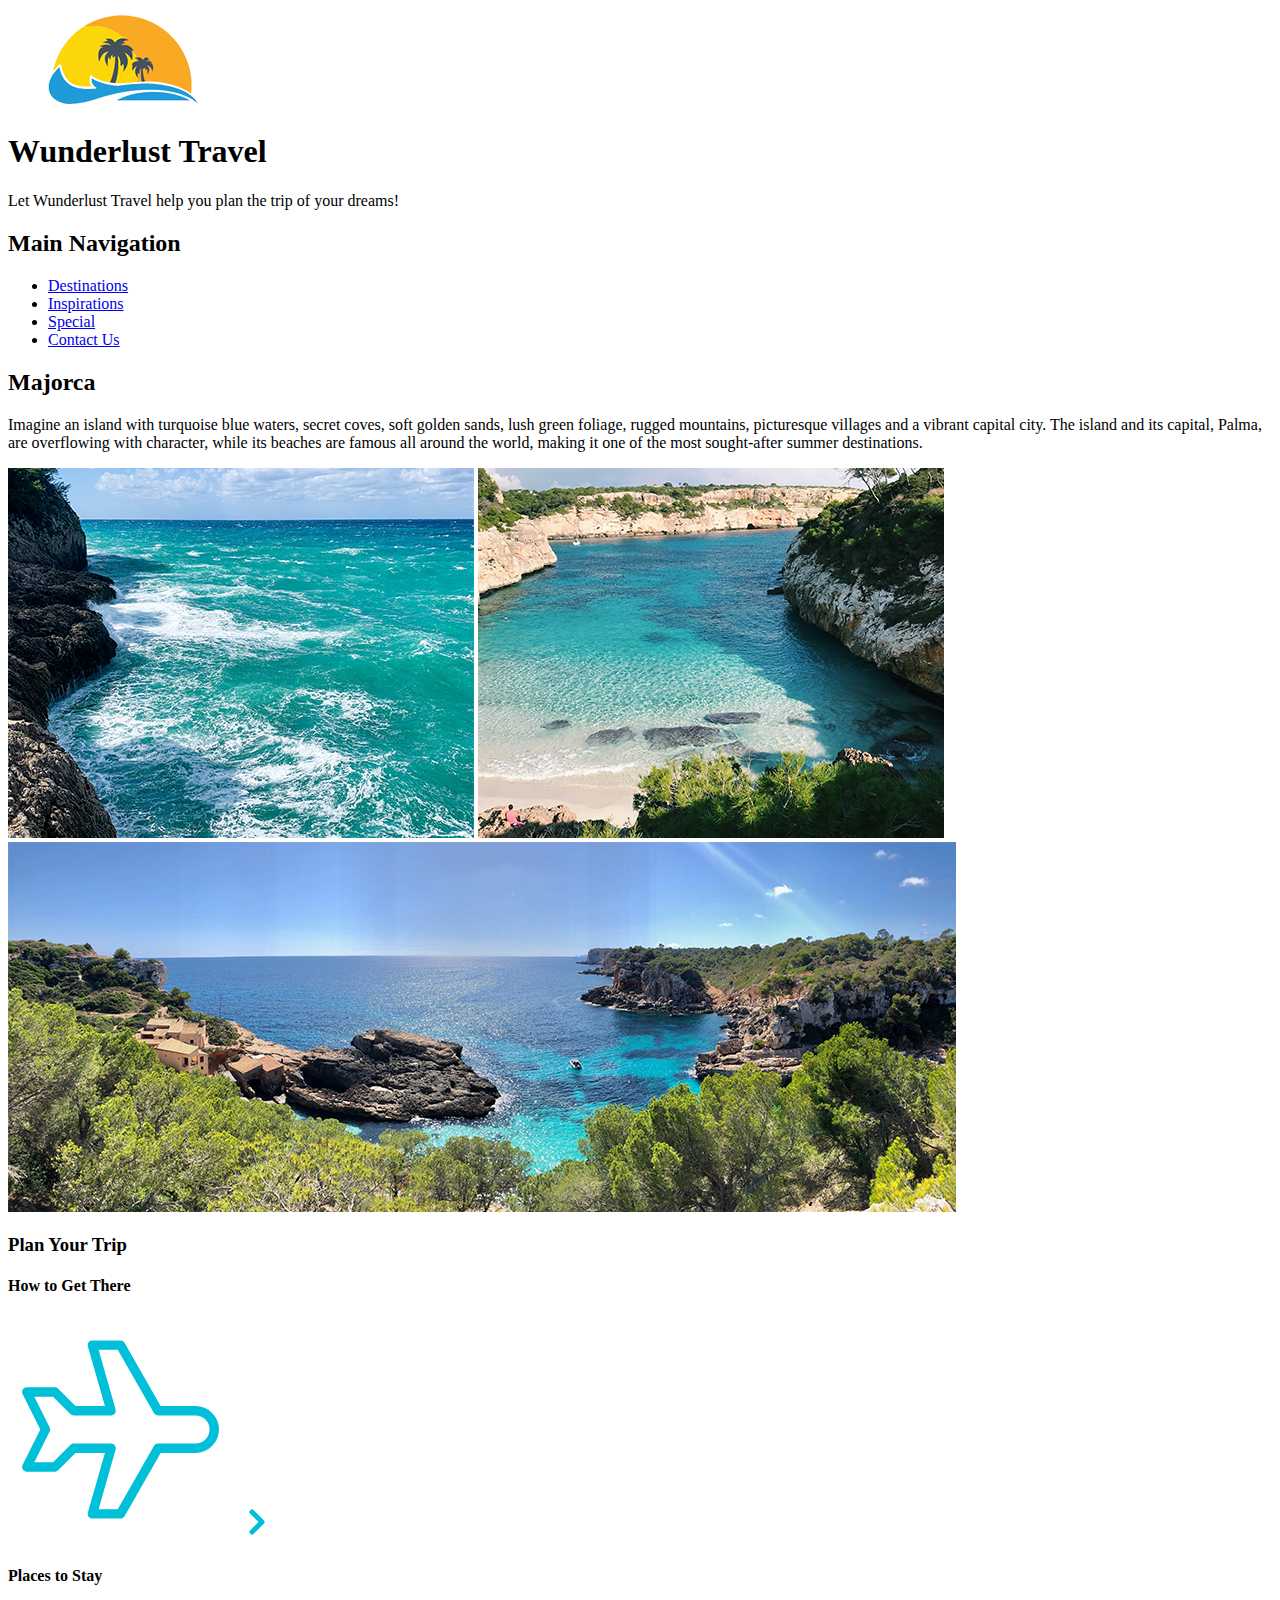
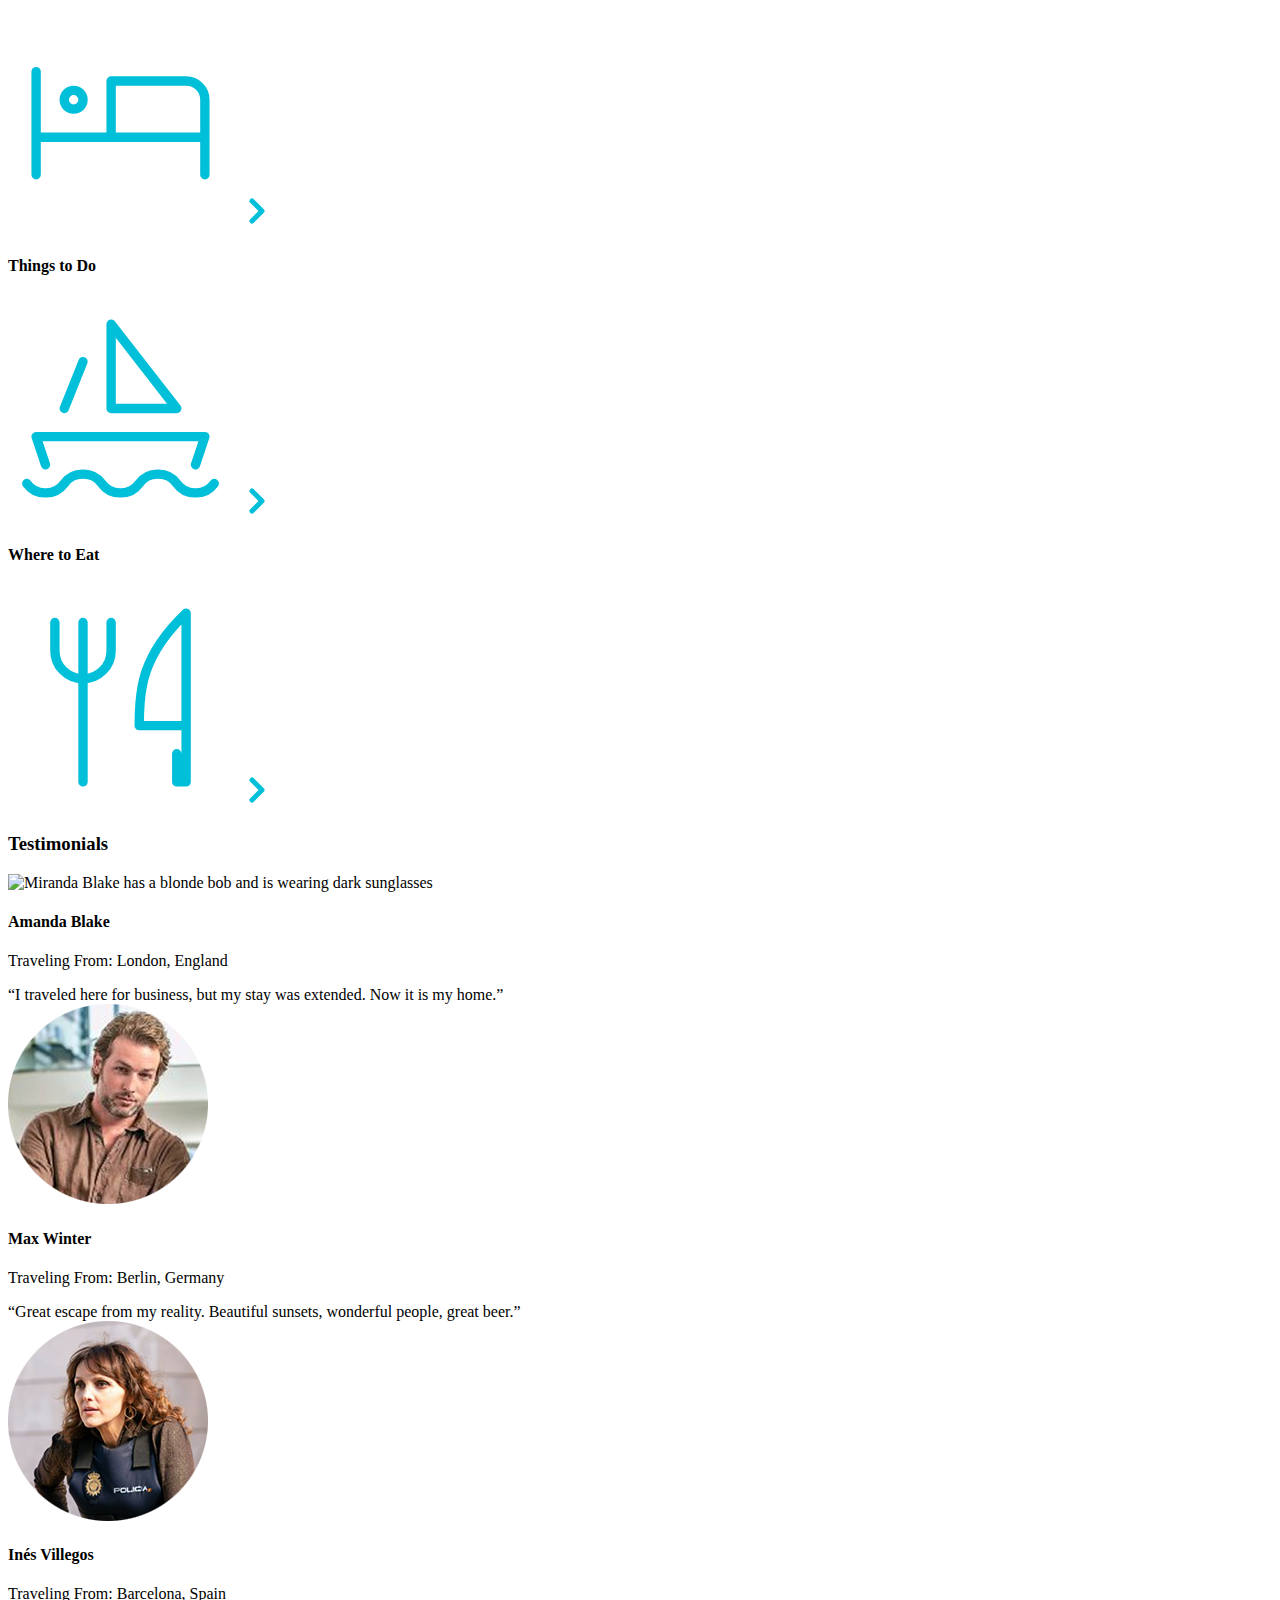
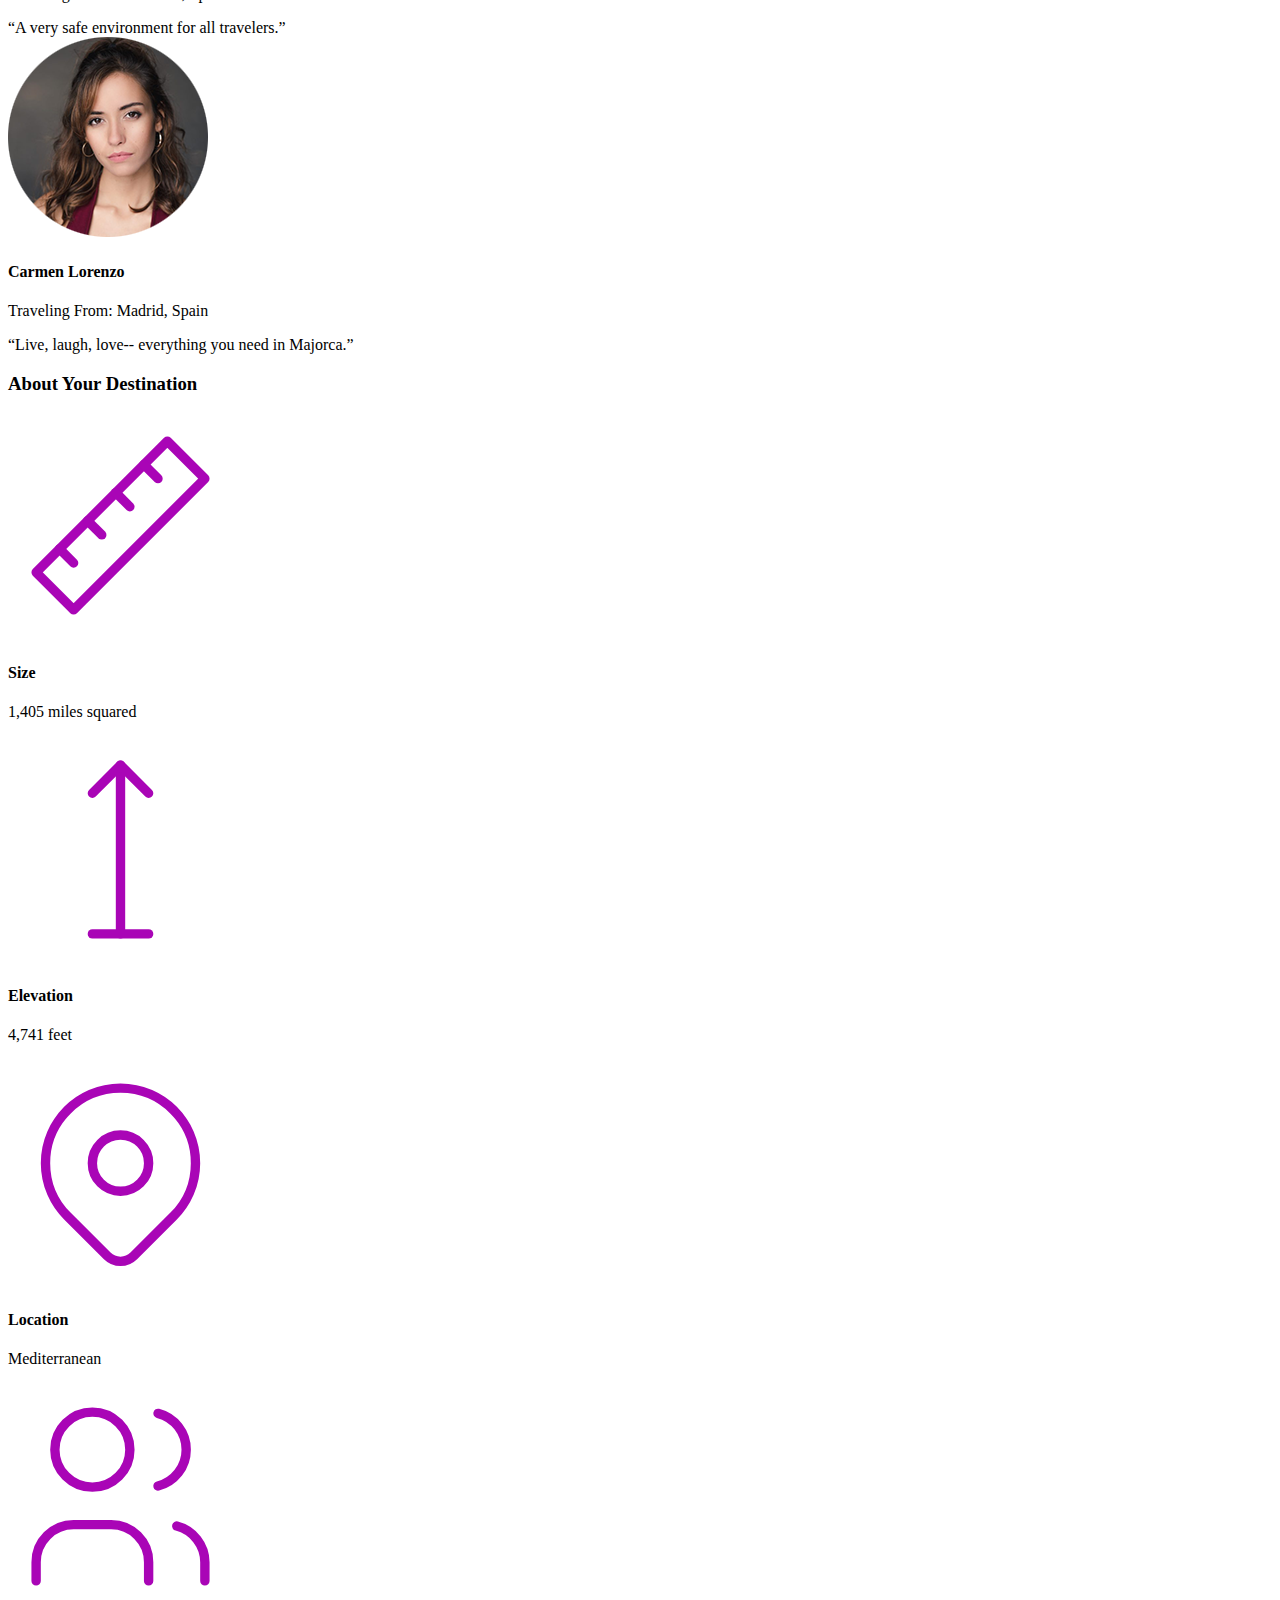
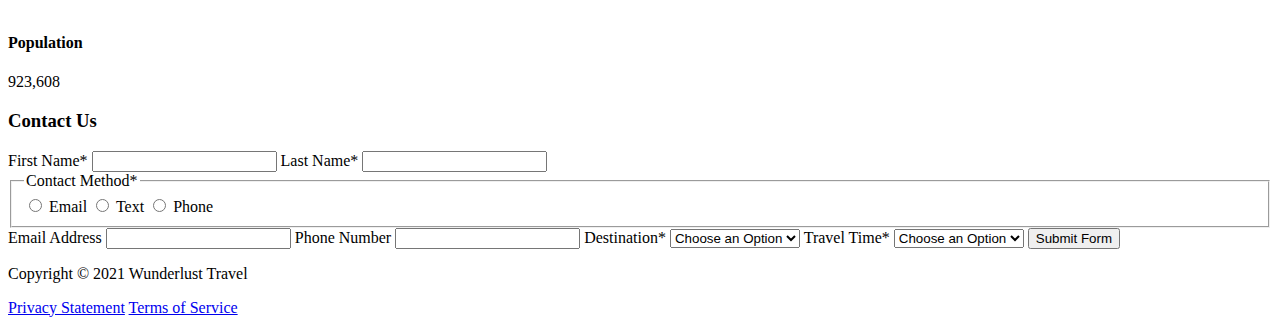
==== commit b4fa8be3: "2.4-2.5 Assignment" ====
--- a/majorca.html
+++ b/majorca.html
@@ -5,7 +5,6 @@
         <meta name="viewport" content="width=device-width, initial scale=1.0">
         <meta name="author" content="Brittney Adams">
         <title>Wunderlust Travel</title>
-        <link rel="stylesheet" href="styles.css">
         <meta name="description" content="Wunderlust Travel - Let us help you plan the trip of your dreams to the beautiful beaches of Majorca!">
         <title>Wunderlust Travel - dream trip to Majorca</title>
         <meta property="og:title" Content="Wunderlust Travel">
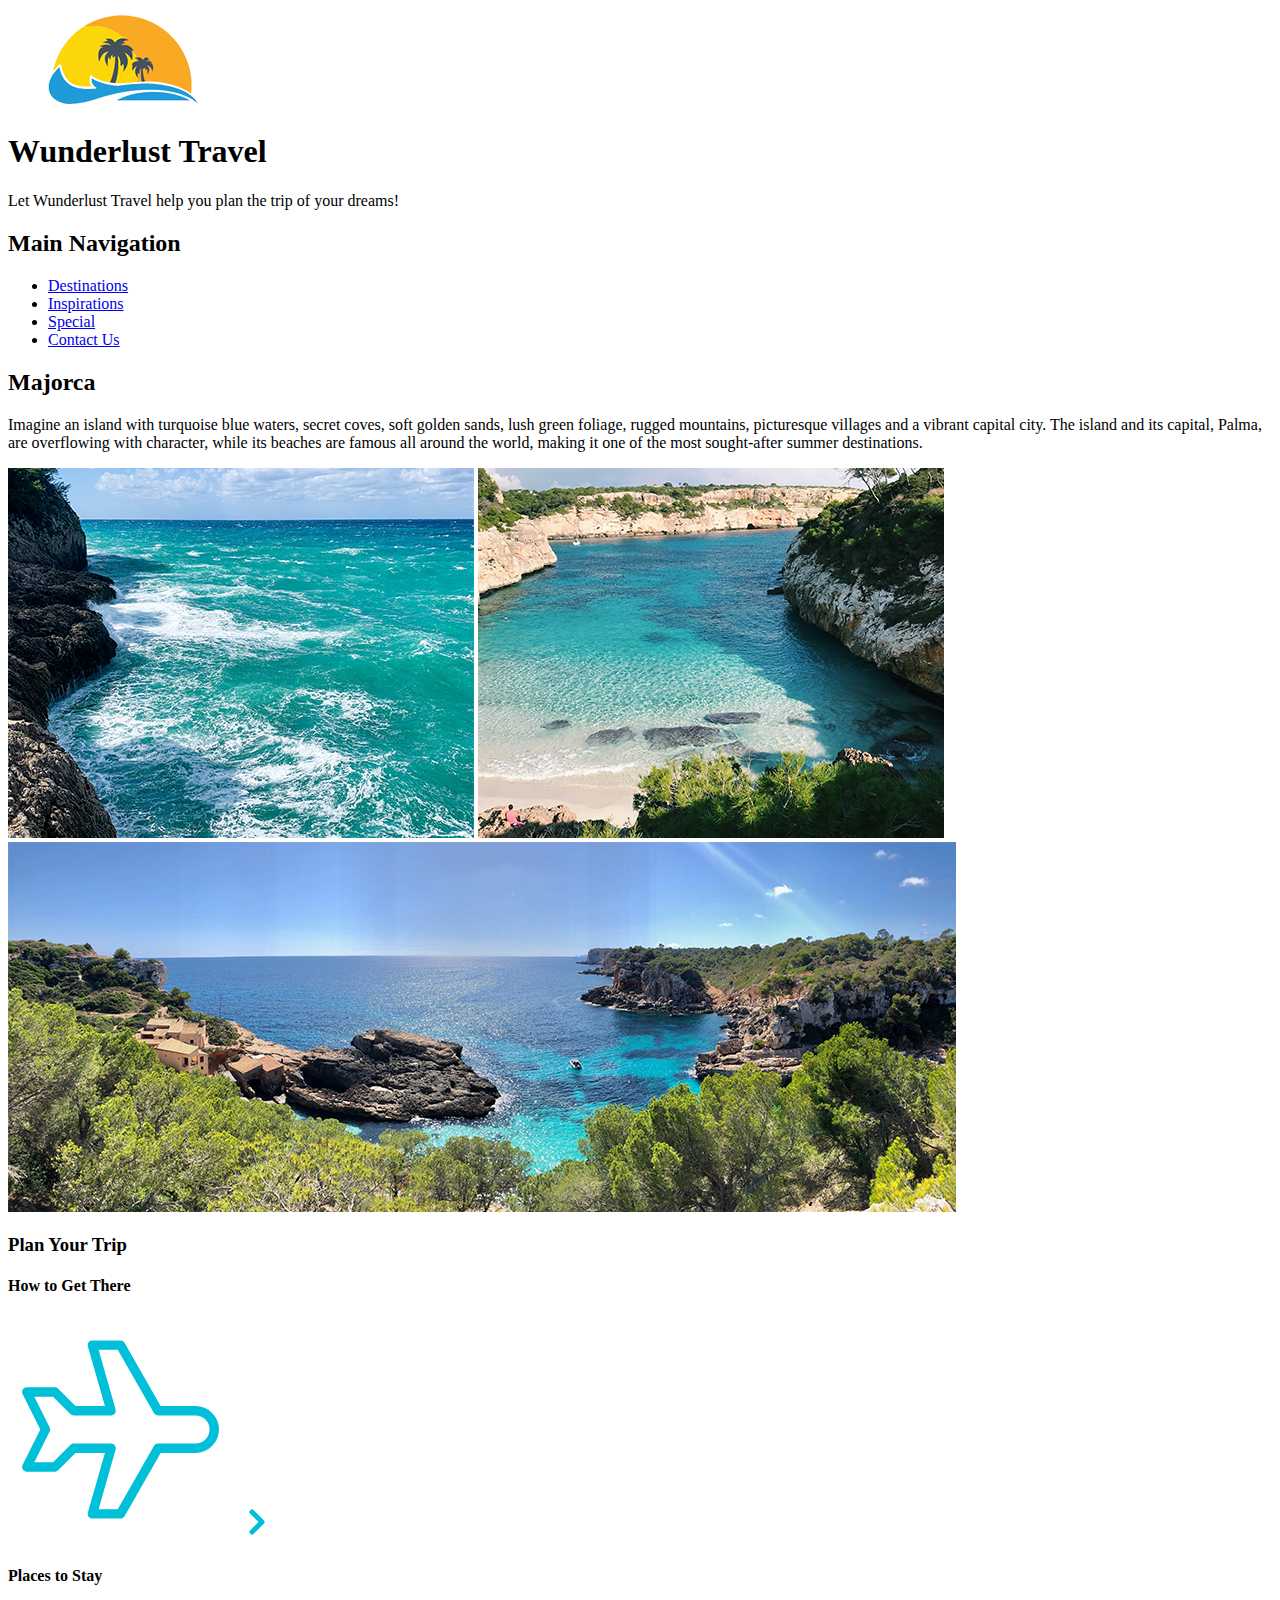
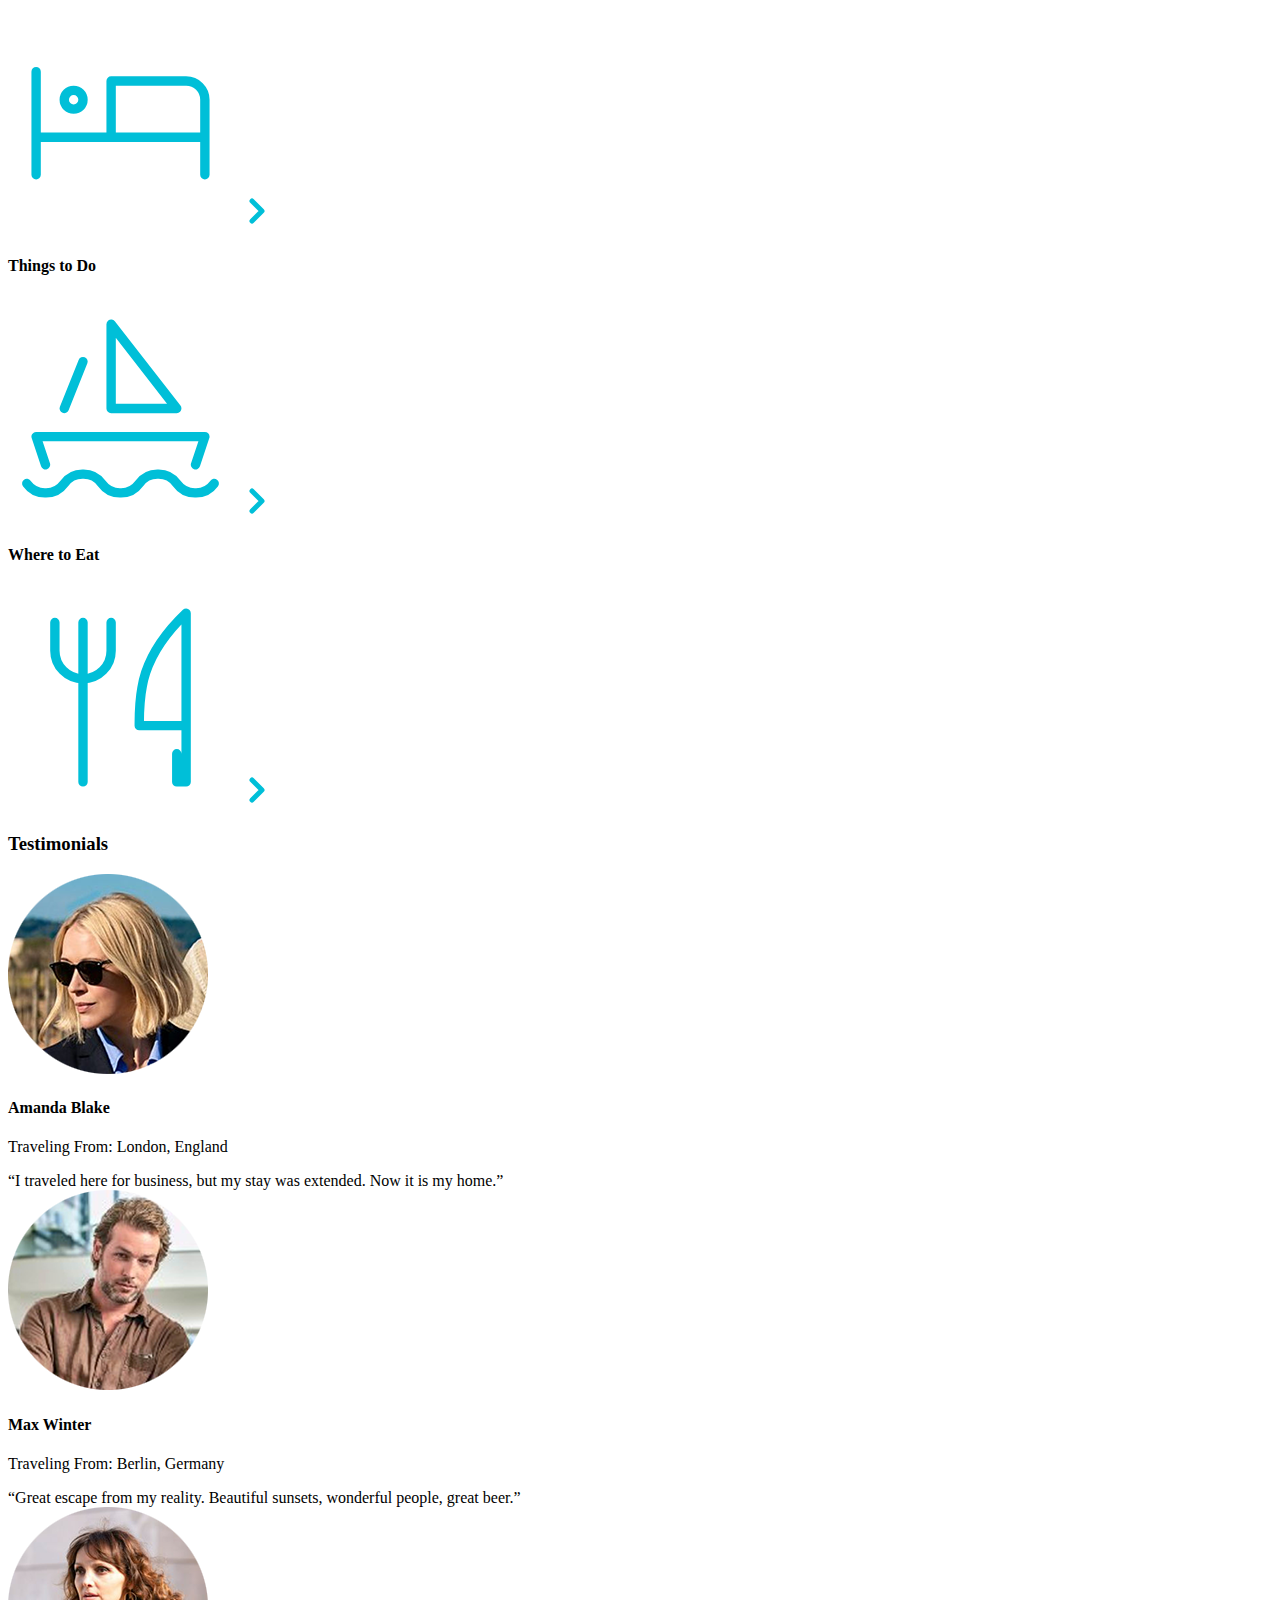
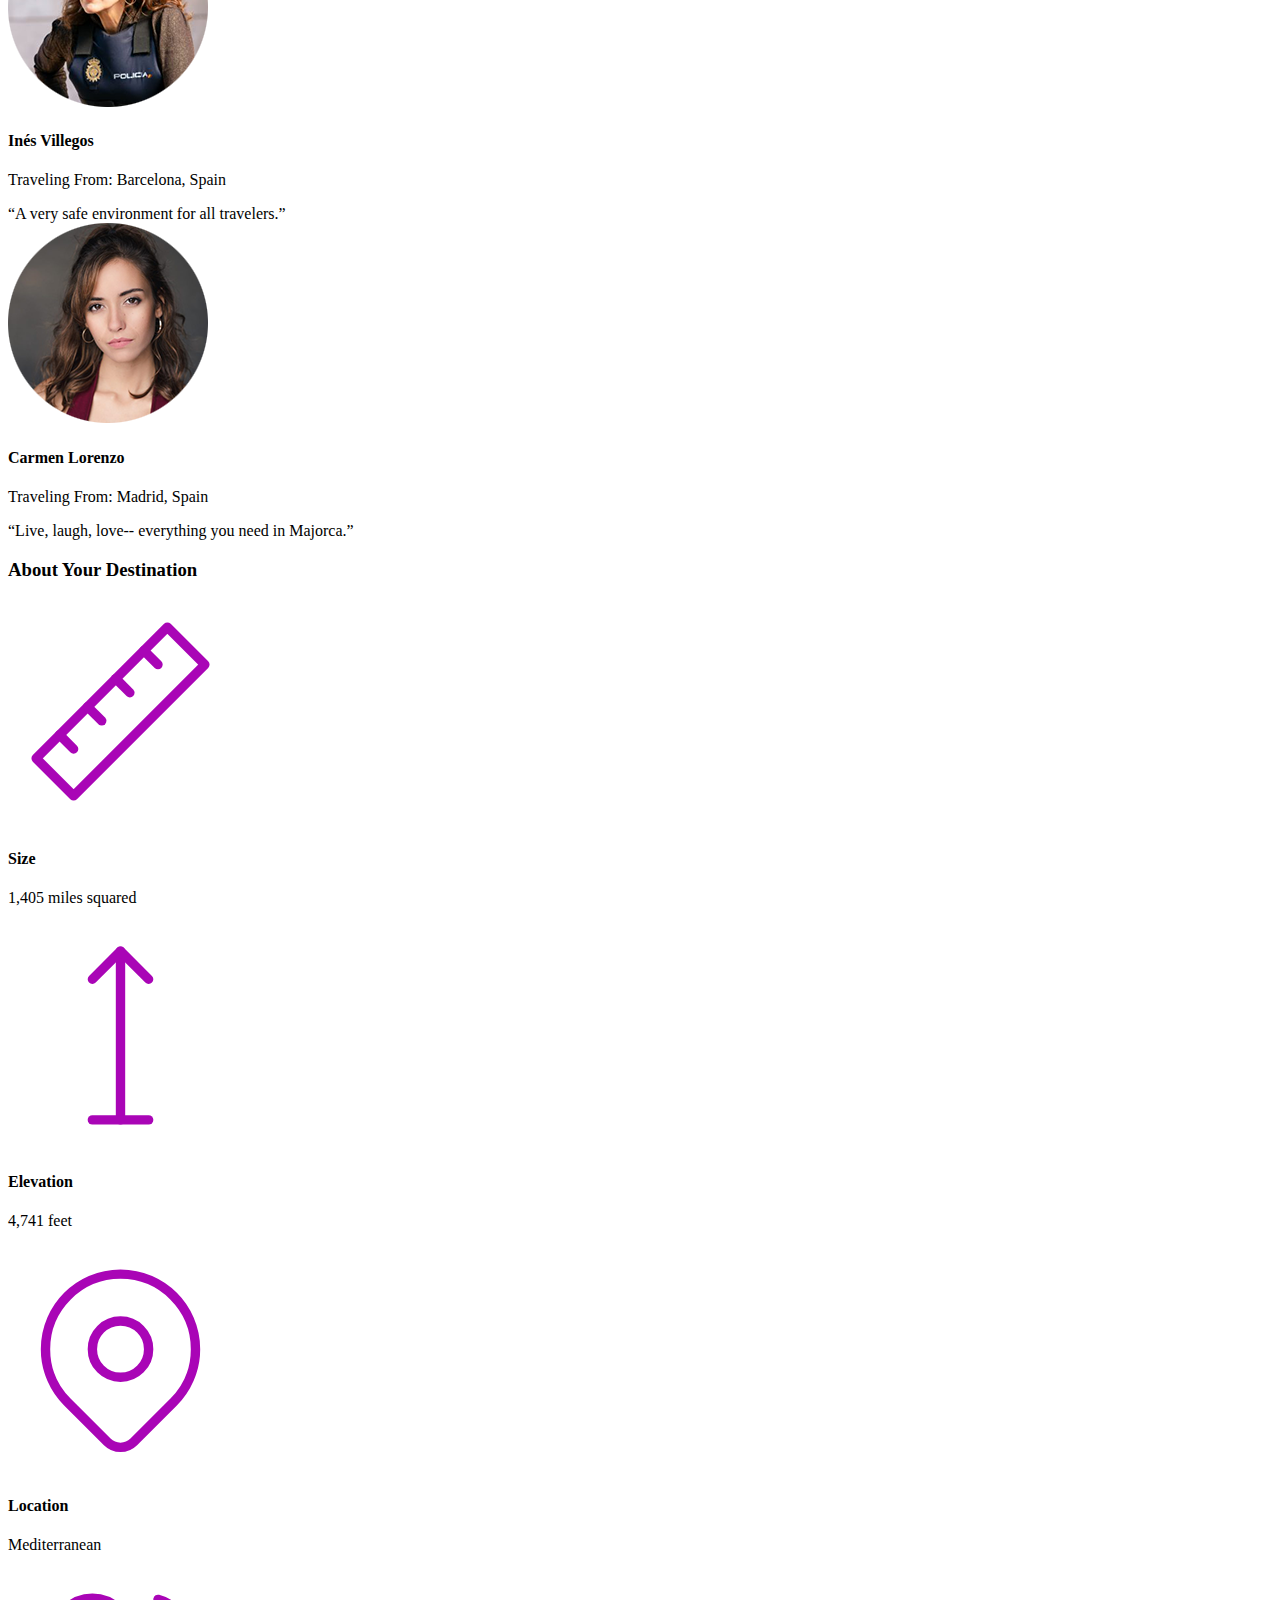
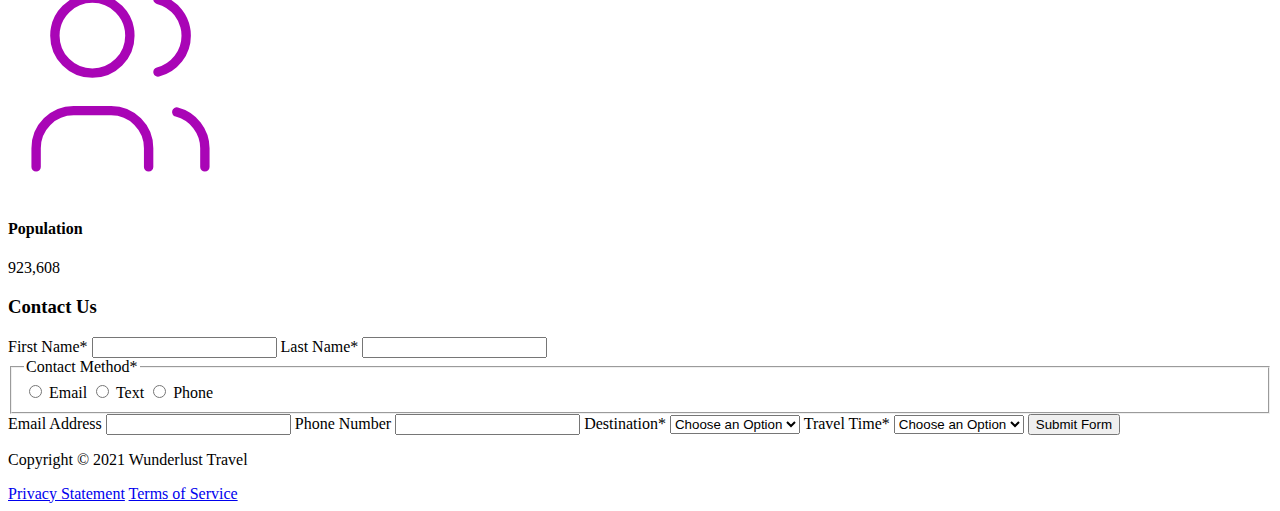
==== commit 81b35b1a: "Majorca" ====
--- a/majorca.html
+++ b/majorca.html
@@ -4,23 +4,19 @@
         <meta charset="UTF-8">
         <meta name="viewport" content="width=device-width, initial scale=1.0">
         <meta name="author" content="Brittney Adams">
-        <title>Wunderlust Travel</title>
         <meta name="description" content="Wunderlust Travel - Let us help you plan the trip of your dreams to the beautiful beaches of Majorca!">
-        <title>Wunderlust Travel - dream trip to Majorca</title>
         <meta property="og:title" Content="Wunderlust Travel">
         <meta property="og:url" content="https://asu.instructure.com/courses/187942/assignments/5166691?module_item_id=13567638">
         <meta property="og:image" content="https://a7236-86759936.cluster201.canvas-user-content.com/courses/7236~187942/files/7236~86759936/course%20files/Uploaded%20Media/images/logo.png">
-        <meta name="twitter:card" contet="summary_large_image">
+        <meta name="twitter:card" content="summary_large_image">
         <meta name="twitter:site" content="@wunderlusttravel">
         <meta name="twitter:creator" content="@brittneyadams">
         <meta name="twitter:title" content="Wunderlust Travel">
         <meta name="twitter description" content="Wunderlust Travel - Let us help you plan the trip of your dreams to the beautiful beaches of Majorca!">
-        <meta name="twitter:image" content="https://a7236-86759936.cluster201.canvas-user-content.com/courses/7236~187942/files/7236~86759936/course%20files/Uploaded%20Media/images/logo.png">         
+        <meta name="twitter:image" content="https://a7236-86759936.cluster201.canvas-user-content.com/courses/7236~187942/files/7236~86759936/course%20files/Uploaded%20Media/images/logo.png"> 
+        <title>Wunderlust Travel</title>
     </head>
     <body>
-<!--         Reveiew the document and add the proper tags to all of the headings  throughout. Use the outline feature in the validator to ensure that these have been added correctly. See the image of the correct outline as a reference if you have questions 
-
-Also review the alt text on all of the images to ensure that it is descriptive and appropriate-->
         <header>
             <img src="images/logo.png" alt="The Wunderlust logo shows blue waves and the outline of two palm trees against an orange sun">
             <h1>Wunderlust Travel</h1>
@@ -40,7 +36,7 @@
                 <h2>Majorca</h2>
                 <p>Imagine an island with turquoise blue waters, secret coves, soft golden sands, lush green foliage, rugged mountains, picturesque villages and a vibrant capital city. The island and its capital, Palma, are overflowing with character, while its beaches are famous all around the world, making it one of the most sought-after summer destinations.</p>
                 <img src="images/majorca-waves.png" alt="Turquoise blue waters with white wave caps crashing against a rock cliff">
-                <img src="images/majorca-beach.png" alt="beach">
+                <img src="images/majorca-beach.png" alt="Varrying shades of blue water with the shore in the forground and cliffs off in the distance">
                 <img src="images/majorca-cove.png" alt="Deep blue water leading to the horizon with the island and trees in the foreground">
                 <section>
                     <h3>Plan Your Trip</h3>
@@ -76,19 +72,19 @@
                 <section>
                     <h3>Testimonials</h3>
                     <section>
-                        <img src="images/mirando-blake.png" alt="Miranda Blake has a blonde bob and is wearing dark sunglasses">
+                        <img src="images/miranda-blake.png" alt="Miranda Blake has a blonde bob and is wearing dark sunglasses">
                         <h4>Amanda Blake</h4>
                         <p>Traveling From: London, England</p>
                         <q>I traveled here for business, but my stay was extended. Now it is my home.</q>
                     </section>
                     <section>
-                        <img src="images/max-winter.png" alt="Max Winter">
+                        <img src="images/max-winter.png" alt="Max Winter has dark blonde hair with dark brown and grey facial hair and is wearing a brown button down shirt">
                         <h4>Max Winter</h4>
                         <p>Traveling From: Berlin, Germany</p>
                         <q>Great escape from my reality. Beautiful sunsets, wonderful people, great beer.</q>
                     </section>
                     <section>
-                        <img src="images/ines-villegoes.png" alt="lady person">
+                        <img src="images/ines-villegoes.png" alt="Ines has red curly hair with side swoop bangs and is wearing a knit sweater with a police vest overtop of it">
                         <h4>Inés Villegos</h4>
                         <p>Traveling From: Barcelona, Spain</p>
                         <q>A very safe environment for all travelers.</q>
